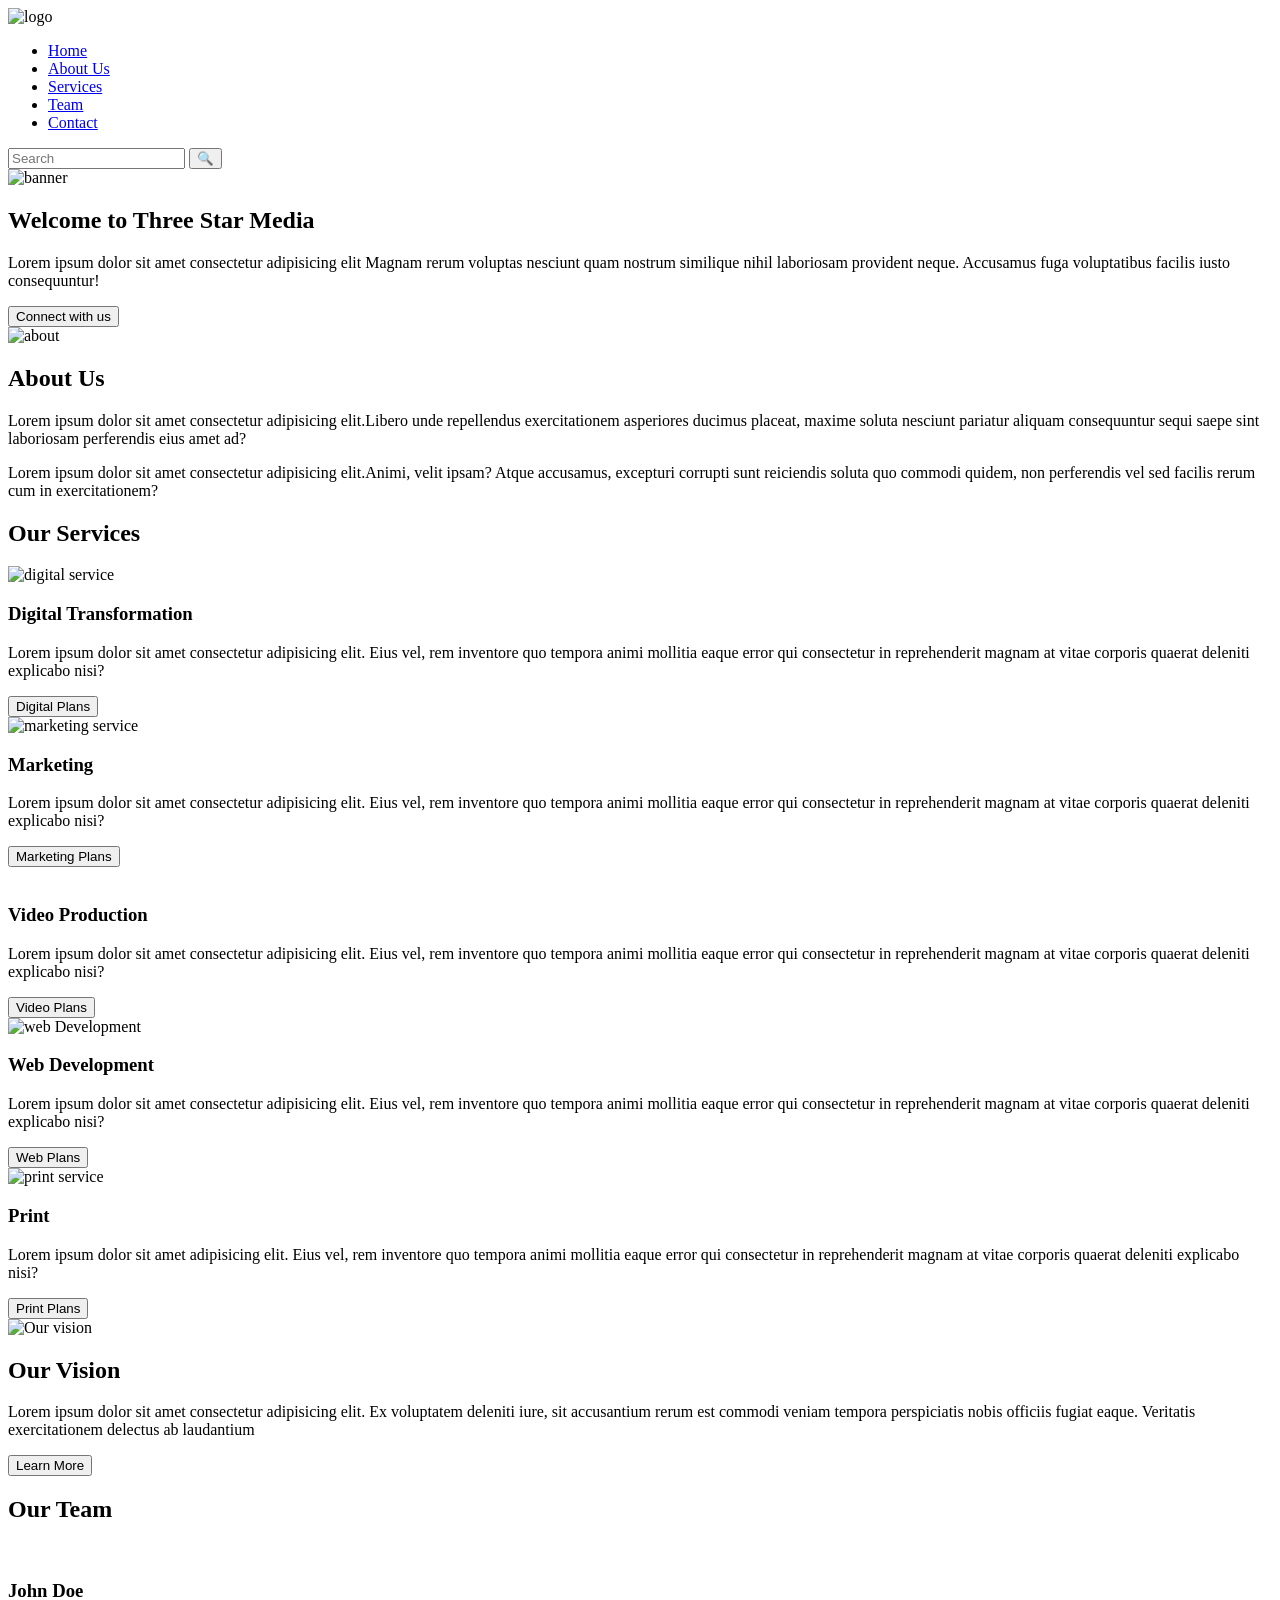
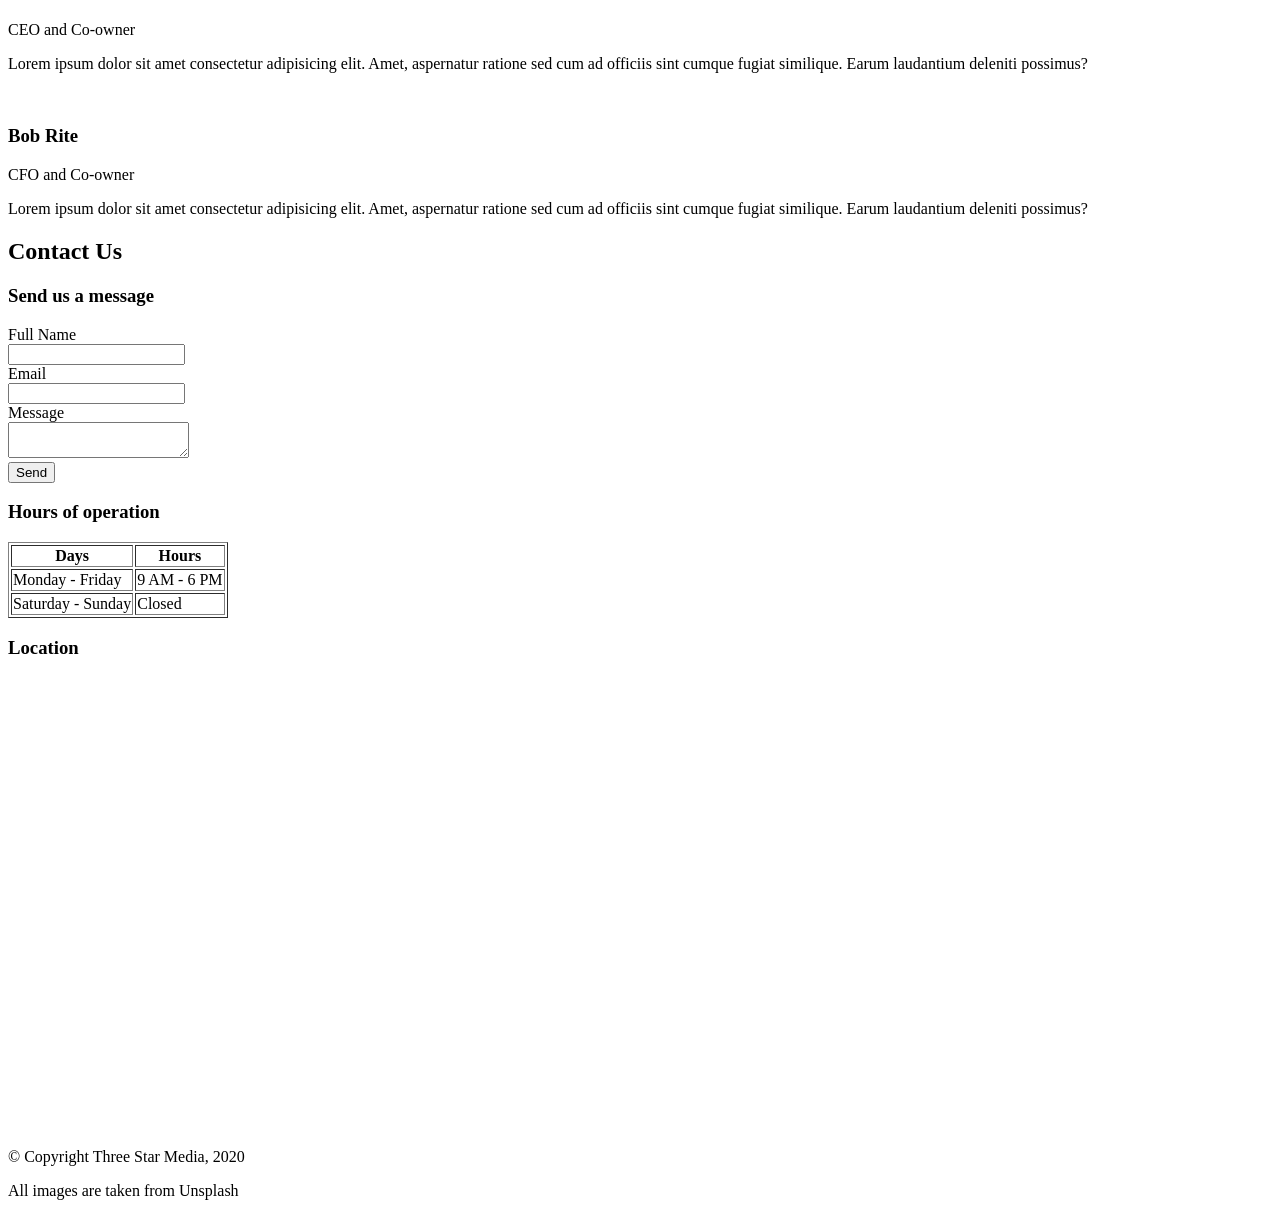
==== final-project/index.html @ 2c481fa4 "add final-project" ====
<!DOCTYPE html>
<html lang="en">

<head>
    <meta charset="UTF-8">
    <meta name="viewport" content="width=device-width, initial-scale=1.0">
    <title>Three Star Media</title>
</head>

<body>

    
    <header>
        <img src="images/logo.png" alt="logo">

        <nav>
            <ul>
                <li><a href="#">Home</a></li>
                <li><a href="#">About Us</a></li>
                <li><a href="#">Services</a></li>
                <li><a href="#">Team</a></li>
                <li><a href="#">Contact</a></li>
            </ul>
        </nav>

        <form>
            <input type="text" placeholder="Search">
            <button>🔍</button>
        </form>
    </header>

    
    <main>

        
        <section>
            <img src="images/main-banner.jpg" alt="banner">
            <h1>Welcome to Three Star Media</h1>
            <p>Lorem ipsum dolor sit amet consectetur adipisicing elit Magnam rerum
        voluptas nesciunt quam nostrum similique nihil laboriosam provident neque.
        Accusamus fuga voluptatibus facilis iusto consequuntur!
    </p>
            <button>Connect with us </button>
        </section>

        
        <section>
            <img src="images/about-us.jpg" alt="about">
            <h2>About Us</h2>
            <p>Lorem ipsum dolor sit amet consectetur adipisicing elit.Libero unde
        repellendus exercitationem asperiores ducimus placeat, maxime soluta
        nesciunt pariatur aliquam consequuntur sequi saepe sint laboriosam
        perferendis eius amet ad?
    </p>
            <p>Lorem ipsum dolor sit amet consectetur adipisicing elit.Animi, velit
        ipsam? Atque accusamus, excepturi corrupti sunt reiciendis soluta quo
        commodi quidem, non perferendis vel sed facilis rerum cum in
        exercitationem?
    </p>
        </section>

        
        <section>
            <h2>Our Services</h2>

            <article>
                <img src="images/digital.jpg" alt="digital service">
                <h3>Digital Transformation</h3>
                <p>Lorem ipsum dolor sit amet consectetur adipisicing elit. Eius vel,
        rem inventore quo tempora animi mollitia eaque error qui consectetur
        in reprehenderit magnam at vitae corporis quaerat deleniti explicabo nisi?
    </p>
                <button>Digital Plans </button>
            </article>

            <article>
                <img src="images/marketing.jpg" alt="marketing service">
                <h3>Marketing</h3>
                <p>Lorem ipsum dolor sit amet consectetur adipisicing elit. Eius vel,
        rem inventore quo tempora animi mollitia eaque error qui consectetur
        in reprehenderit magnam at vitae corporis quaerat deleniti explicabo nisi?
    </p>
                <button>Marketing Plans </button>
            </article>

            <article>
                <img src="images/video.jpg" alt="">
                <h3>Video Production</h3>
                <p>Lorem ipsum dolor sit amet consectetur adipisicing elit. Eius vel,
        rem inventore quo tempora animi mollitia eaque error qui consectetur
        in reprehenderit magnam at vitae corporis quaerat deleniti explicabo nisi?
    </p>
                <button>Video Plans </button>
            </article>

            <article>
                <img src="images/web.jpg" alt="web Development">
                <h3>Web Development</h3>
                <p>Lorem ipsum  dolor sit amet consectetur adipisicing elit. Eius vel,
        rem inventore quo tempora animi mollitia eaque error qui consectetur
        in reprehenderit magnam at vitae corporis quaerat deleniti explicabo nisi?
    </p>
                <button>Web Plans </button>
            </article>

            <article>
                <img src="images/print.jpg" alt="print service">
                <h3>Print</h3>
                <p>Lorem ipsum dolor sit amet adipisicing elit. Eius vel,
        rem inventore quo tempora animi mollitia eaque error qui consectetur
        in reprehenderit magnam at vitae corporis quaerat deleniti explicabo nisi?
    </p>
                <button>Print Plans </button>
            </article>
        </section>

        
        <section>
            <img src="images/vision.jpg" alt=" Our vision">
            <h2>Our Vision</h2>
            <p>Lorem ipsum dolor sit amet consectetur adipisicing elit. Ex voluptatem
        deleniti iure, sit accusantium rerum est commodi veniam tempora perspiciatis
        nobis officiis fugiat eaque. Veritatis exercitationem delectus ab
        laudantium</p>
            <button>Learn More </button>
        </section>

        
        <section>
            <h2>Our Team</h2>

            <article>
                <img src="images/john.jpg" alt="">
                <h3>John Doe</h3>
                <p>CEO and Co-owner</p>
                <p>Lorem ipsum dolor sit amet consectetur adipisicing elit. Amet,
        aspernatur ratione sed cum ad officiis sint cumque fugiat similique.
        Earum laudantium deleniti possimus?
    </p>
</article>

<article>
    <img src="images/bob.jpg" alt="">
    <h3>Bob Rite</h3>
    <p>CFO and Co-owner</p>
    <p>Lorem ipsum dolor sit amet consectetur adipisicing elit. Amet,
        aspernatur ratione sed cum ad officiis sint cumque fugiat similique.
        Earum laudantium deleniti possimus?
    </p>
    </article>
</section>

        
        <section>
            <h2>Contact Us</h2>

            <h3>Send us a message</h3>
            <form>

    <div>
        <label for="name">Full Name</label><br>
        <input type="text" id="name">
    </div>

    <div>
        <label for="email">Email</label><br>
        <input type="email" id="email">
    </div>

    <div>
        <label for="message">Message</label><br>
        <textarea id="message"></textarea>
    </div>

    <div>
        <button type="submit">Send</button>
    </div>

</form>

            
            <h3>Hours of operation</h3>
            <table border="1">
                <tr>
                    <th>Days</th>
                    <th>Hours</th>
                </tr>
                <tr>
                    <td>Monday - Friday</td>
                    <td>9 AM - 6 PM</td>
                </tr>
                <tr>
                    <td>Saturday - Sunday</td>
                    <td>Closed</td>
                </tr>
            </table>

            
            <h3>Location</h3>
            <iframe  src="https://www.google.com/maps/embed?pb=!1m18!1m12!1m3!1d2803.9501749316364!2d-75.75790842493741!3d45.349818041065035!2m3!1f0!2f0!3f0!3m2!1i1024!2i768!4f13.1!3m3!1m2!1s0x4cce0718cc4a6ad7%3A0xc6cc467725843e2b!2sColl%C3%A8ge%20algonquin!5e0!3m2!1sfr!2sca!4v1775569078961!5m2!1sfr!2sca" width="600" height="450" style="border:0;" allowfullscreen="" loading="lazy" referrerpolicy="no-referrer-when-downgrade">
    
</iframe>
</section>

    </main>

    
    <footer>
        <p>© Copyright Three Star Media, 2020</p>
        <p>All images are taken from Unsplash</p>
    </footer>

</body>

</html>
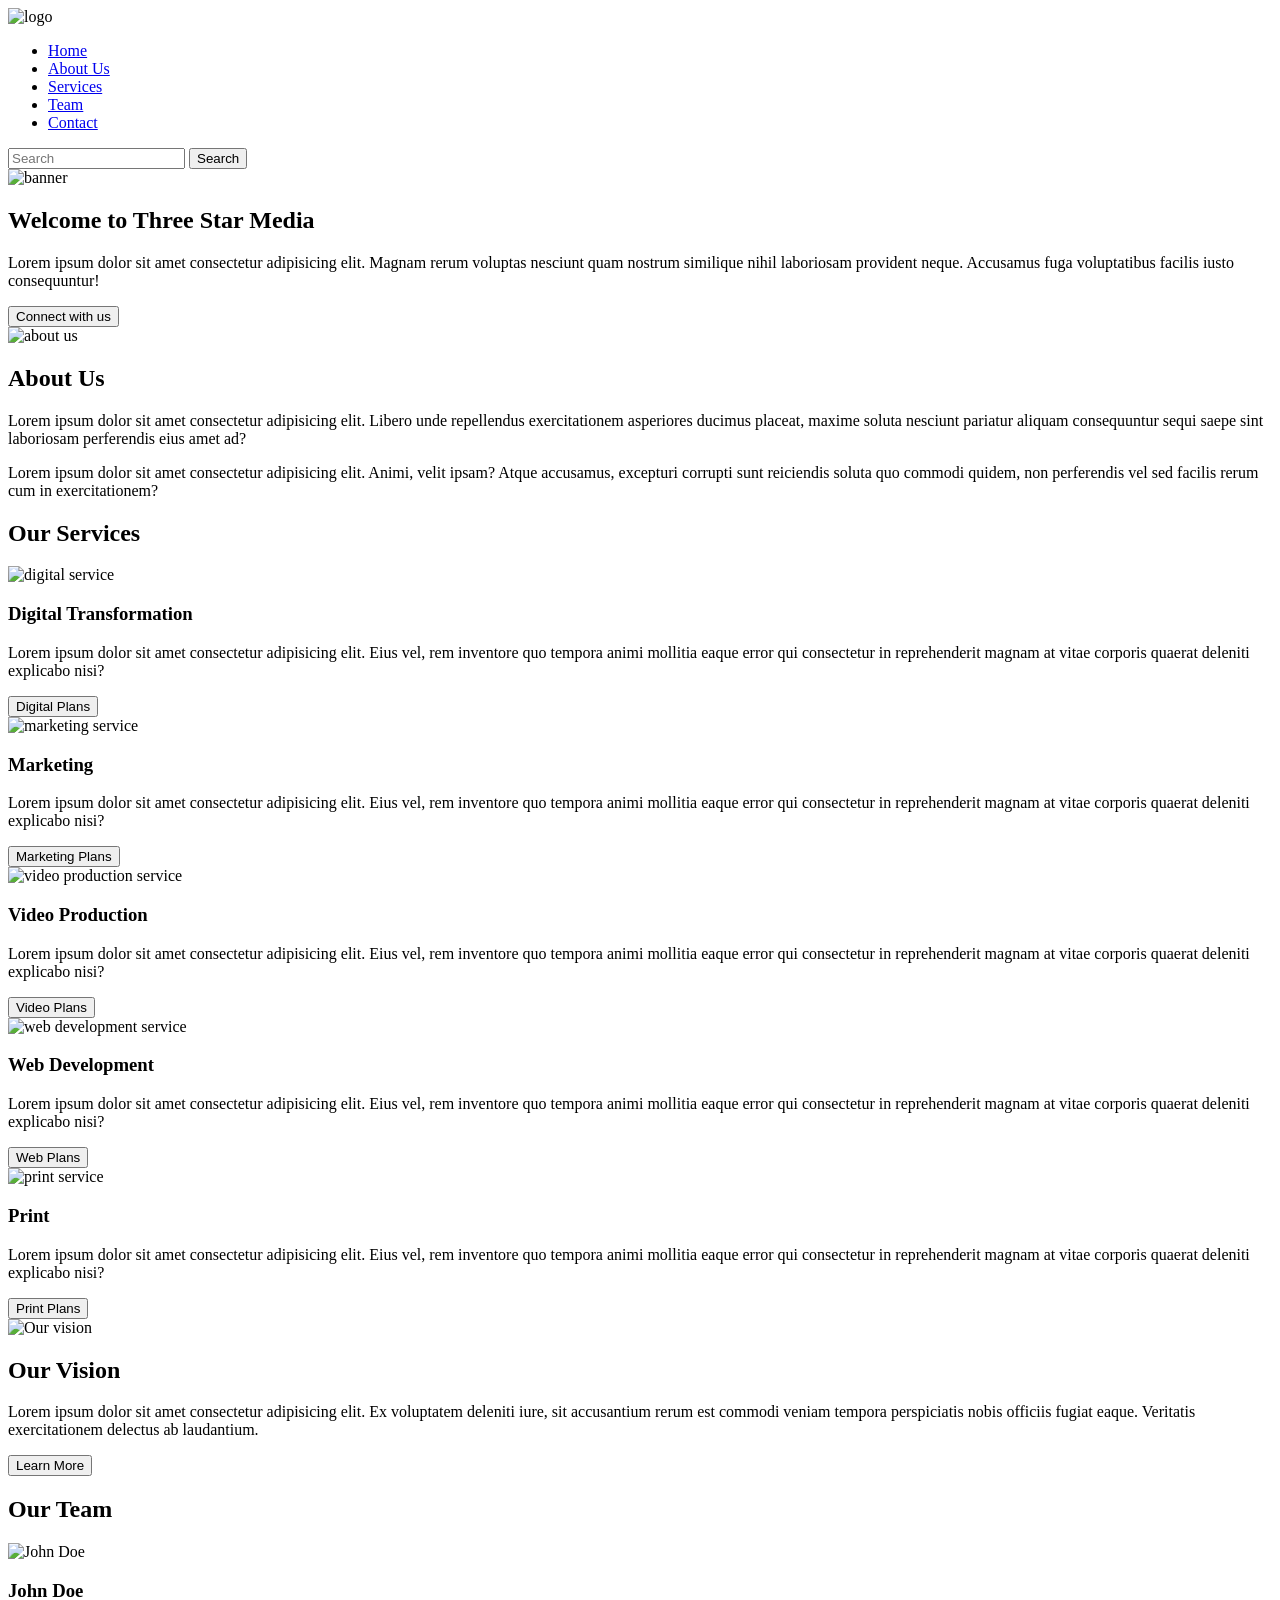
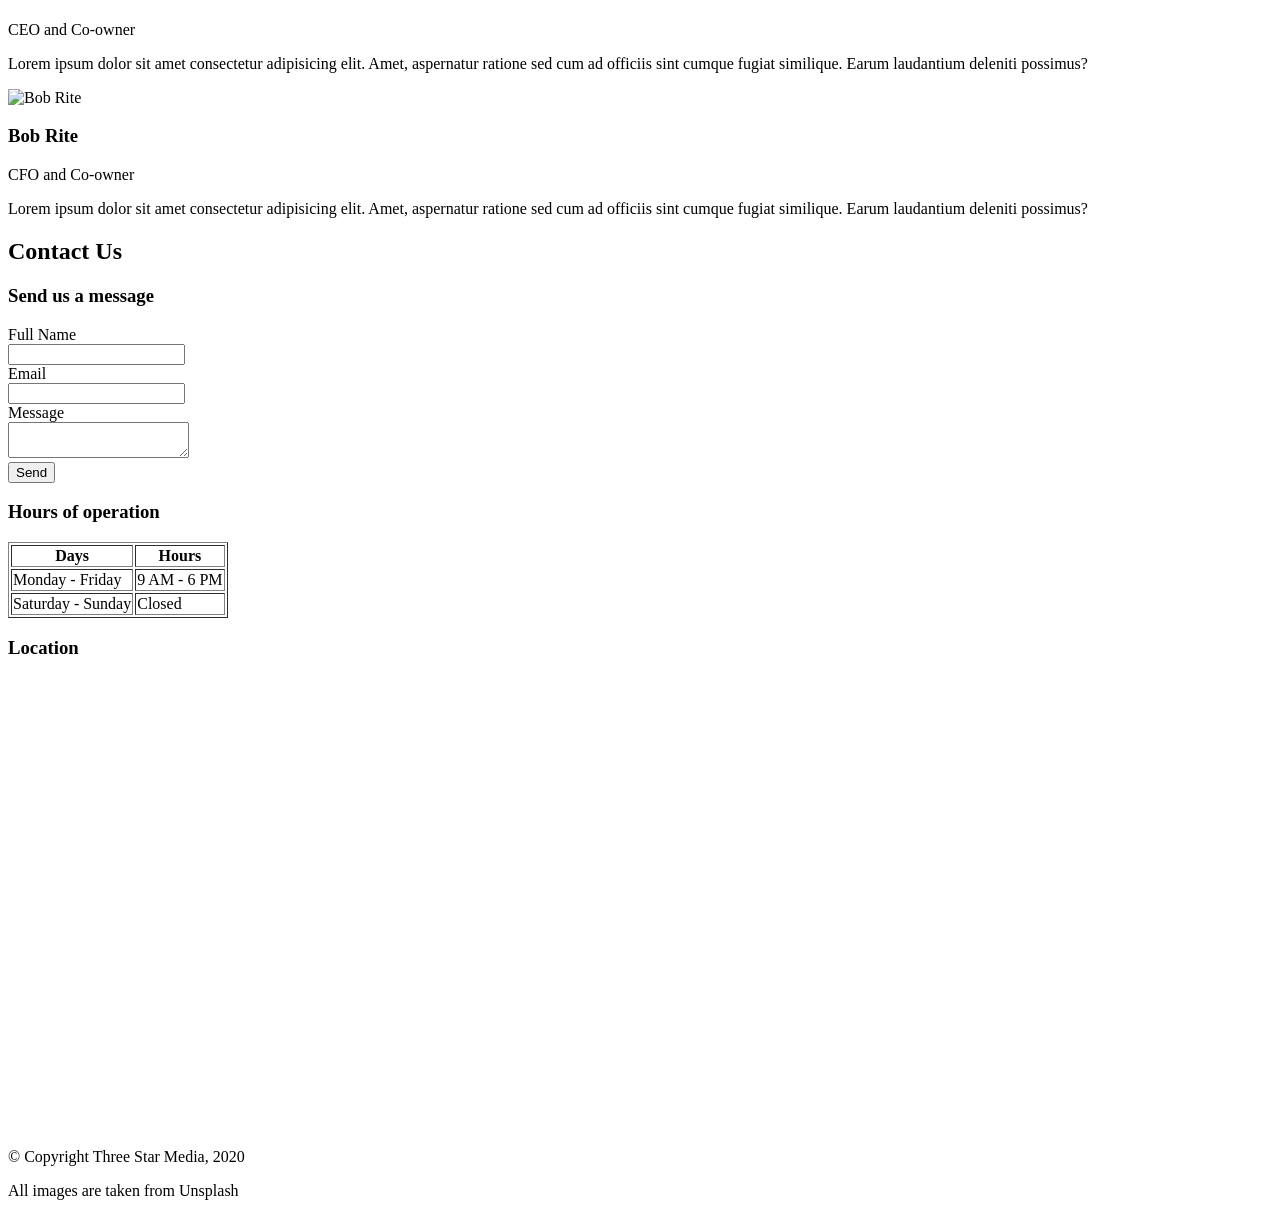
==== commit bc6b9869: "Merge branch 'master' of https://github.com/amim0002/amim0002.github.io" ====
--- a/final-project/index.html
+++ b/final-project/index.html
@@ -9,7 +9,7 @@
 
 <body>
 
-    
+    <!-- Header -->
     <header>
         <img src="images/logo.png" alt="logo">
 
@@ -25,160 +25,169 @@
 
         <form>
             <input type="text" placeholder="Search">
-            <button>🔍</button>
+            <button type="submit">Search</button>
         </form>
     </header>
 
-    
+    <!-- Main content -->
     <main>
 
-        
+        <!-- Hero section -->
         <section>
             <img src="images/main-banner.jpg" alt="banner">
             <h1>Welcome to Three Star Media</h1>
-            <p>Lorem ipsum dolor sit amet consectetur adipisicing elit Magnam rerum
-        voluptas nesciunt quam nostrum similique nihil laboriosam provident neque.
-        Accusamus fuga voluptatibus facilis iusto consequuntur!
-    </p>
-            <button>Connect with us </button>
-        </section>
-
-        
-        <section>
-            <img src="images/about-us.jpg" alt="about">
+            <p>
+                Lorem ipsum dolor sit amet consectetur adipisicing elit. Magnam rerum
+                voluptas nesciunt quam nostrum similique nihil laboriosam provident neque.
+                Accusamus fuga voluptatibus facilis iusto consequuntur!
+            </p>
+            <button>Connect with us</button>
+        </section>
+
+        <!-- About section -->
+        <section>
+            <img src="images/about-us.jpg" alt="about us">
             <h2>About Us</h2>
-            <p>Lorem ipsum dolor sit amet consectetur adipisicing elit.Libero unde
-        repellendus exercitationem asperiores ducimus placeat, maxime soluta
-        nesciunt pariatur aliquam consequuntur sequi saepe sint laboriosam
-        perferendis eius amet ad?
-    </p>
-            <p>Lorem ipsum dolor sit amet consectetur adipisicing elit.Animi, velit
-        ipsam? Atque accusamus, excepturi corrupti sunt reiciendis soluta quo
-        commodi quidem, non perferendis vel sed facilis rerum cum in
-        exercitationem?
-    </p>
-        </section>
-
-        
+            <p>
+                Lorem ipsum dolor sit amet consectetur adipisicing elit. Libero unde
+                repellendus exercitationem asperiores ducimus placeat, maxime soluta
+                nesciunt pariatur aliquam consequuntur sequi saepe sint laboriosam
+                perferendis eius amet ad?
+            </p>
+            <p>
+                Lorem ipsum dolor sit amet consectetur adipisicing elit. Animi, velit
+                ipsam? Atque accusamus, excepturi corrupti sunt reiciendis soluta quo
+                commodi quidem, non perferendis vel sed facilis rerum cum in
+                exercitationem?
+            </p>
+        </section>
+
+        <!-- Services section -->
         <section>
             <h2>Our Services</h2>
 
             <article>
                 <img src="images/digital.jpg" alt="digital service">
                 <h3>Digital Transformation</h3>
-                <p>Lorem ipsum dolor sit amet consectetur adipisicing elit. Eius vel,
-        rem inventore quo tempora animi mollitia eaque error qui consectetur
-        in reprehenderit magnam at vitae corporis quaerat deleniti explicabo nisi?
-    </p>
-                <button>Digital Plans </button>
+                <p>
+                    Lorem ipsum dolor sit amet consectetur adipisicing elit. Eius vel,
+                    rem inventore quo tempora animi mollitia eaque error qui consectetur
+                    in reprehenderit magnam at vitae corporis quaerat deleniti explicabo nisi?
+                </p>
+                <button>Digital Plans</button>
             </article>
 
             <article>
                 <img src="images/marketing.jpg" alt="marketing service">
                 <h3>Marketing</h3>
-                <p>Lorem ipsum dolor sit amet consectetur adipisicing elit. Eius vel,
-        rem inventore quo tempora animi mollitia eaque error qui consectetur
-        in reprehenderit magnam at vitae corporis quaerat deleniti explicabo nisi?
-    </p>
-                <button>Marketing Plans </button>
-            </article>
-
-            <article>
-                <img src="images/video.jpg" alt="">
+                <p>
+                    Lorem ipsum dolor sit amet consectetur adipisicing elit. Eius vel,
+                    rem inventore quo tempora animi mollitia eaque error qui consectetur
+                    in reprehenderit magnam at vitae corporis quaerat deleniti explicabo nisi?
+                </p>
+                <button>Marketing Plans</button>
+            </article>
+
+            <article>
+                <img src="images/video.jpg" alt="video production service">
                 <h3>Video Production</h3>
-                <p>Lorem ipsum dolor sit amet consectetur adipisicing elit. Eius vel,
-        rem inventore quo tempora animi mollitia eaque error qui consectetur
-        in reprehenderit magnam at vitae corporis quaerat deleniti explicabo nisi?
-    </p>
-                <button>Video Plans </button>
-            </article>
-
-            <article>
-                <img src="images/web.jpg" alt="web Development">
+                <p>
+                    Lorem ipsum dolor sit amet consectetur adipisicing elit. Eius vel,
+                    rem inventore quo tempora animi mollitia eaque error qui consectetur
+                    in reprehenderit magnam at vitae corporis quaerat deleniti explicabo nisi?
+                </p>
+                <button>Video Plans</button>
+            </article>
+
+            <article>
+                <img src="images/web.jpg" alt="web development service">
                 <h3>Web Development</h3>
-                <p>Lorem ipsum  dolor sit amet consectetur adipisicing elit. Eius vel,
-        rem inventore quo tempora animi mollitia eaque error qui consectetur
-        in reprehenderit magnam at vitae corporis quaerat deleniti explicabo nisi?
-    </p>
-                <button>Web Plans </button>
+                <p>
+                    Lorem ipsum dolor sit amet consectetur adipisicing elit. Eius vel,
+                    rem inventore quo tempora animi mollitia eaque error qui consectetur
+                    in reprehenderit magnam at vitae corporis quaerat deleniti explicabo nisi?
+                </p>
+                <button>Web Plans</button>
             </article>
 
             <article>
                 <img src="images/print.jpg" alt="print service">
                 <h3>Print</h3>
-                <p>Lorem ipsum dolor sit amet adipisicing elit. Eius vel,
-        rem inventore quo tempora animi mollitia eaque error qui consectetur
-        in reprehenderit magnam at vitae corporis quaerat deleniti explicabo nisi?
-    </p>
-                <button>Print Plans </button>
-            </article>
-        </section>
-
-        
-        <section>
-            <img src="images/vision.jpg" alt=" Our vision">
+                <p>
+                    Lorem ipsum dolor sit amet consectetur adipisicing elit. Eius vel,
+                    rem inventore quo tempora animi mollitia eaque error qui consectetur
+                    in reprehenderit magnam at vitae corporis quaerat deleniti explicabo nisi?
+                </p>
+                <button>Print Plans</button>
+            </article>
+        </section>
+
+        <!-- Vision section -->
+        <section>
+            <img src="images/vision.jpg" alt="Our vision">
             <h2>Our Vision</h2>
-            <p>Lorem ipsum dolor sit amet consectetur adipisicing elit. Ex voluptatem
-        deleniti iure, sit accusantium rerum est commodi veniam tempora perspiciatis
-        nobis officiis fugiat eaque. Veritatis exercitationem delectus ab
-        laudantium</p>
-            <button>Learn More </button>
-        </section>
-
-        
+            <p>
+                Lorem ipsum dolor sit amet consectetur adipisicing elit. Ex voluptatem
+                deleniti iure, sit accusantium rerum est commodi veniam tempora perspiciatis
+                nobis officiis fugiat eaque. Veritatis exercitationem delectus ab
+                laudantium.
+            </p>
+            <button>Learn More</button>
+        </section>
+
+        <!-- Team section -->
         <section>
             <h2>Our Team</h2>
 
             <article>
-                <img src="images/john.jpg" alt="">
+                <img src="images/john.jpg" alt="John Doe">
                 <h3>John Doe</h3>
                 <p>CEO and Co-owner</p>
-                <p>Lorem ipsum dolor sit amet consectetur adipisicing elit. Amet,
-        aspernatur ratione sed cum ad officiis sint cumque fugiat similique.
-        Earum laudantium deleniti possimus?
-    </p>
-</article>
-
-<article>
-    <img src="images/bob.jpg" alt="">
-    <h3>Bob Rite</h3>
-    <p>CFO and Co-owner</p>
-    <p>Lorem ipsum dolor sit amet consectetur adipisicing elit. Amet,
-        aspernatur ratione sed cum ad officiis sint cumque fugiat similique.
-        Earum laudantium deleniti possimus?
-    </p>
-    </article>
-</section>
-
-        
+                <p>
+                    Lorem ipsum dolor sit amet consectetur adipisicing elit. Amet,
+                    aspernatur ratione sed cum ad officiis sint cumque fugiat similique.
+                    Earum laudantium deleniti possimus?
+                </p>
+            </article>
+
+            <article>
+                <img src="images/bob.jpg" alt="Bob Rite">
+                <h3>Bob Rite</h3>
+                <p>CFO and Co-owner</p>
+                <p>
+                    Lorem ipsum dolor sit amet consectetur adipisicing elit. Amet,
+                    aspernatur ratione sed cum ad officiis sint cumque fugiat similique.
+                    Earum laudantium deleniti possimus?
+                </p>
+            </article>
+        </section>
+
+        <!-- Contact section -->
         <section>
             <h2>Contact Us</h2>
 
             <h3>Send us a message</h3>
             <form>
-
-    <div>
-        <label for="name">Full Name</label><br>
-        <input type="text" id="name">
-    </div>
-
-    <div>
-        <label for="email">Email</label><br>
-        <input type="email" id="email">
-    </div>
-
-    <div>
-        <label for="message">Message</label><br>
-        <textarea id="message"></textarea>
-    </div>
-
-    <div>
-        <button type="submit">Send</button>
-    </div>
-
-</form>
-
-            
+                <div>
+                    <label for="name">Full Name</label><br>
+                    <input type="text" id="name" name="name">
+                </div>
+
+                <div>
+                    <label for="email">Email</label><br>
+                    <input type="email" id="email" name="email">
+                </div>
+
+                <div>
+                    <label for="message">Message</label><br>
+                    <textarea id="message" name="message"></textarea>
+                </div>
+
+                <div>
+                    <button type="submit">Send</button>
+                </div>
+            </form>
+
             <h3>Hours of operation</h3>
             <table border="1">
                 <tr>
@@ -195,16 +204,21 @@
                 </tr>
             </table>
 
-            
             <h3>Location</h3>
-            <iframe  src="https://www.google.com/maps/embed?pb=!1m18!1m12!1m3!1d2803.9501749316364!2d-75.75790842493741!3d45.349818041065035!2m3!1f0!2f0!3f0!3m2!1i1024!2i768!4f13.1!3m3!1m2!1s0x4cce0718cc4a6ad7%3A0xc6cc467725843e2b!2sColl%C3%A8ge%20algonquin!5e0!3m2!1sfr!2sca!4v1775569078961!5m2!1sfr!2sca" width="600" height="450" style="border:0;" allowfullscreen="" loading="lazy" referrerpolicy="no-referrer-when-downgrade">
-    
-</iframe>
-</section>
+            <iframe
+                src="https://www.google.com/maps/embed?pb=!1m18!1m12!1m3!1d2803.9501749316364!2d-75.75790842493741!3d45.349818041065035!2m3!1f0!2f0!3f0!3m2!1i1024!2i768!4f13.1!3m3!1m2!1s0x4cce0718cc4a6ad7%3A0xc6cc467725843e2b!2sColl%C3%A8ge%20algonquin!5e0!3m2!1sfr!2sca!4v1775569078961!5m2!1sfr!2sca"
+                width="600"
+                height="450"
+                style="border:0;"
+                allowfullscreen=""
+                loading="lazy"
+                referrerpolicy="no-referrer-when-downgrade">
+            </iframe>
+        </section>
 
     </main>
 
-    
+    <!-- Footer -->
     <footer>
         <p>© Copyright Three Star Media, 2020</p>
         <p>All images are taken from Unsplash</p>
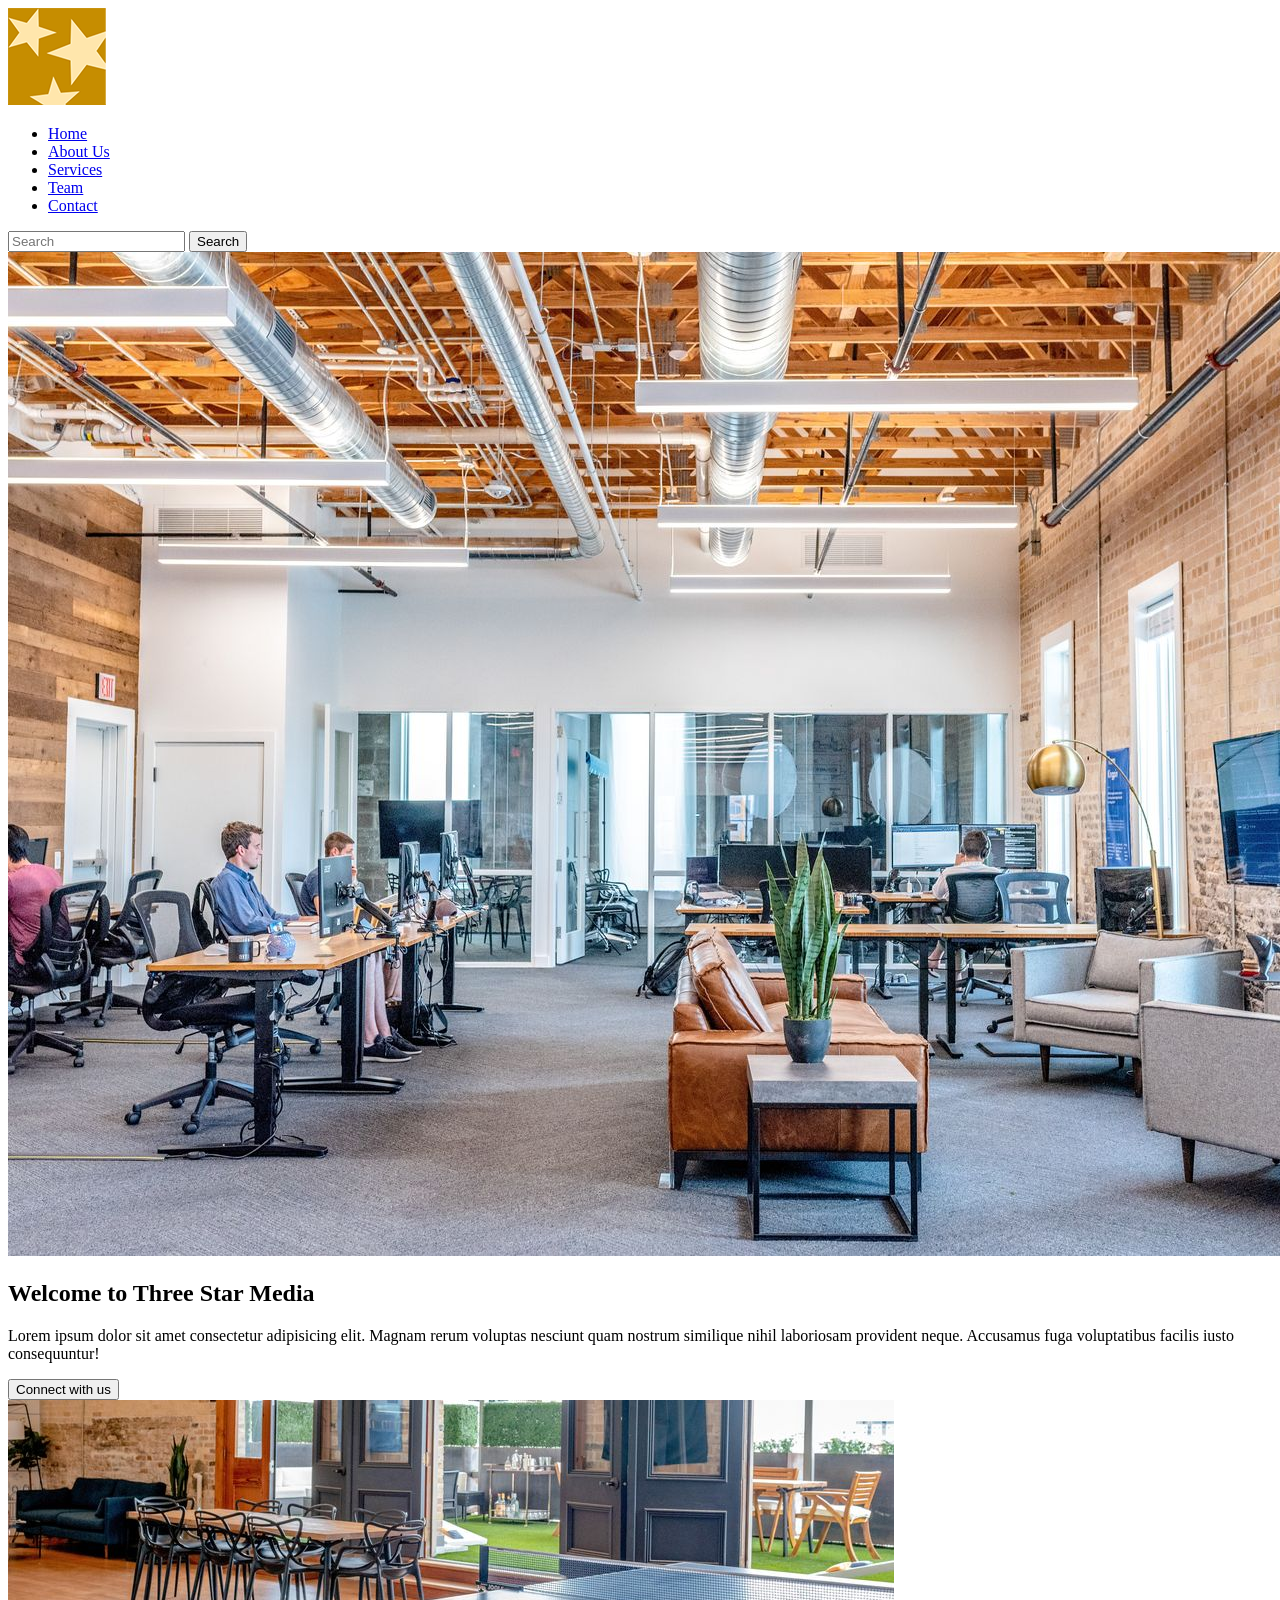
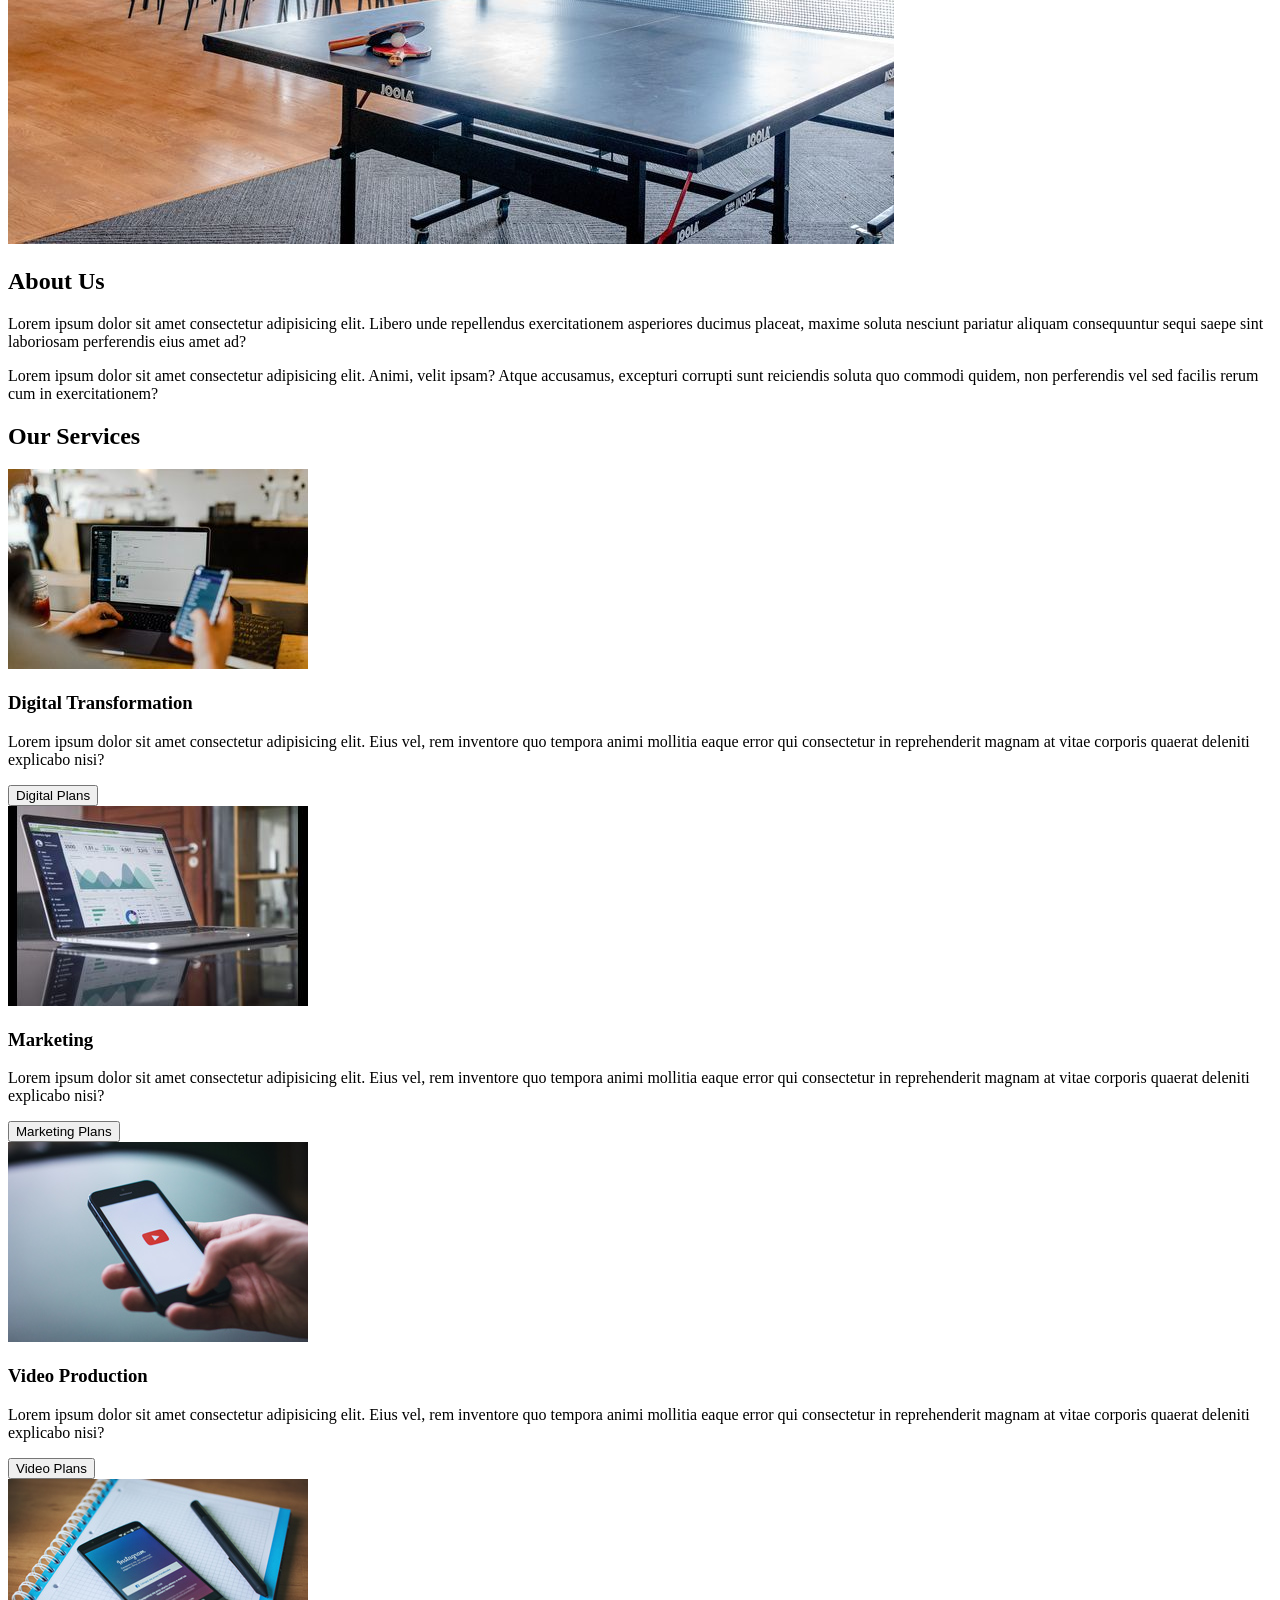
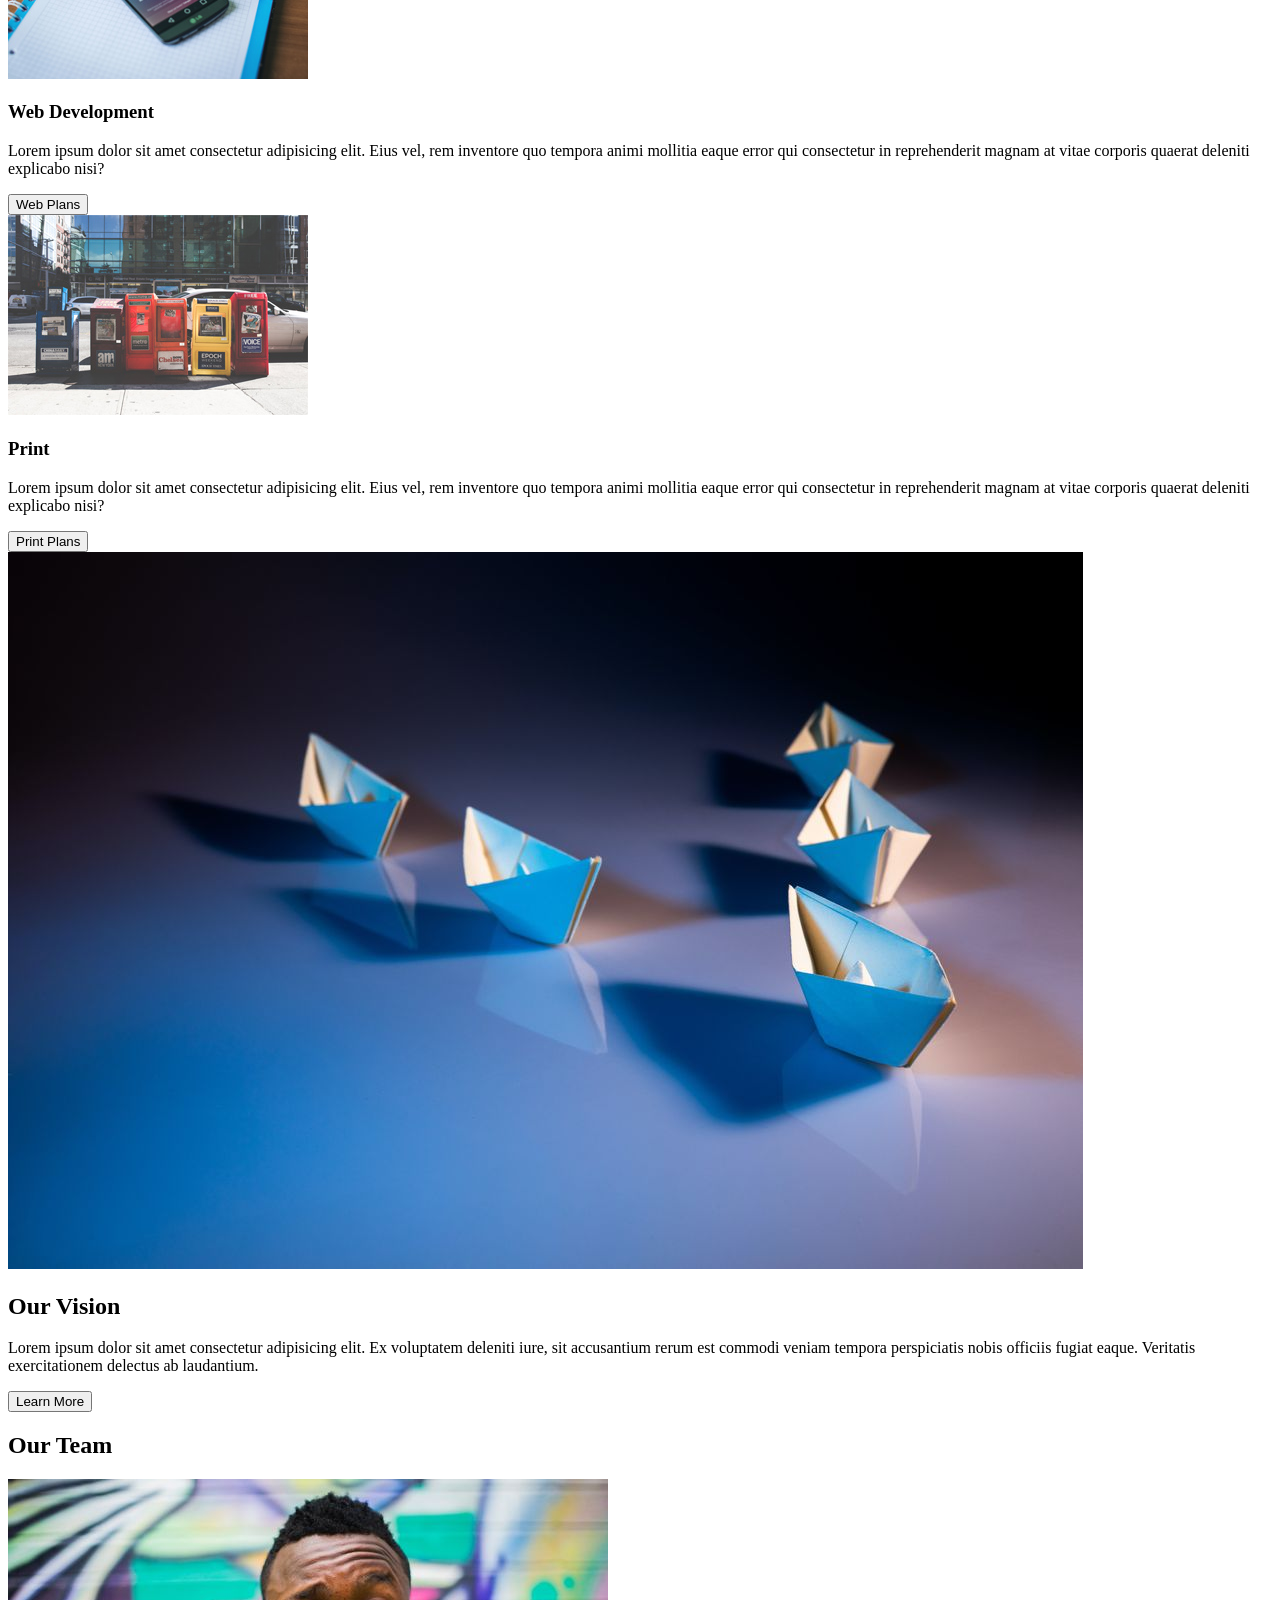
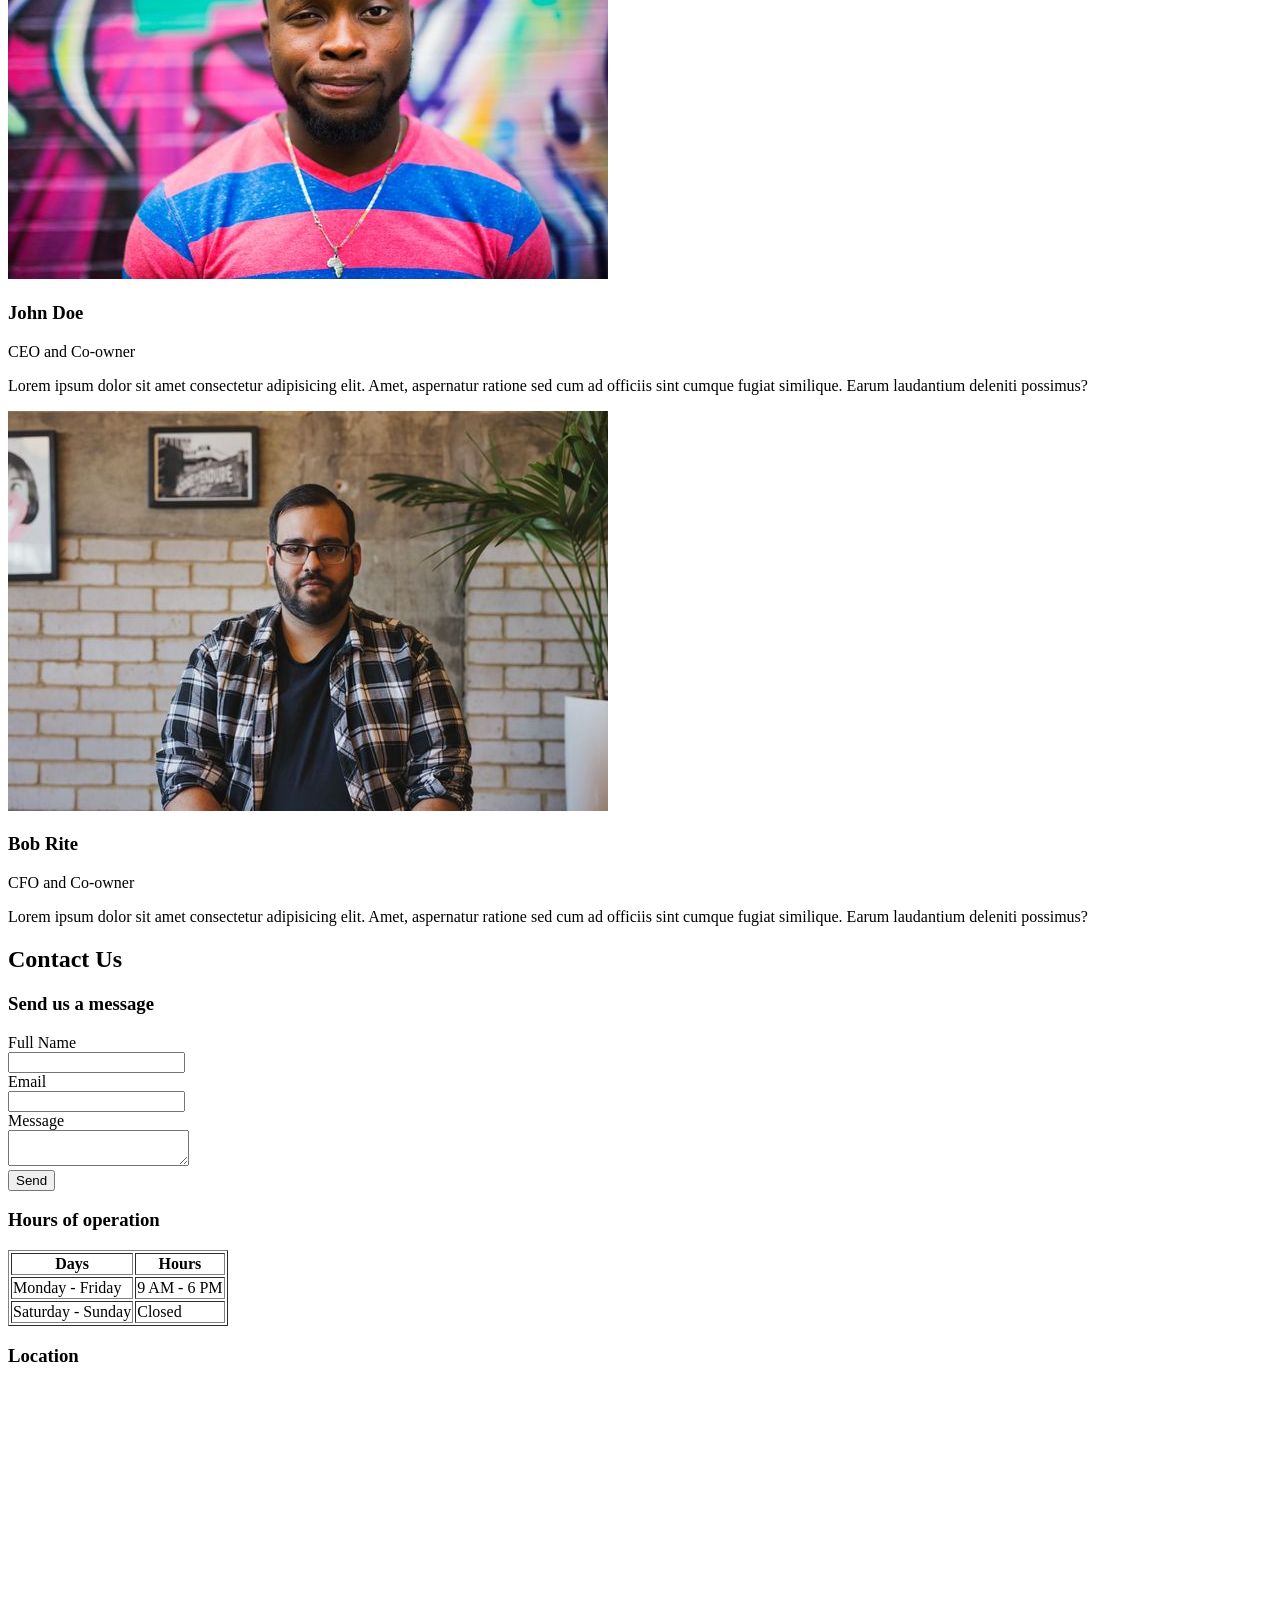
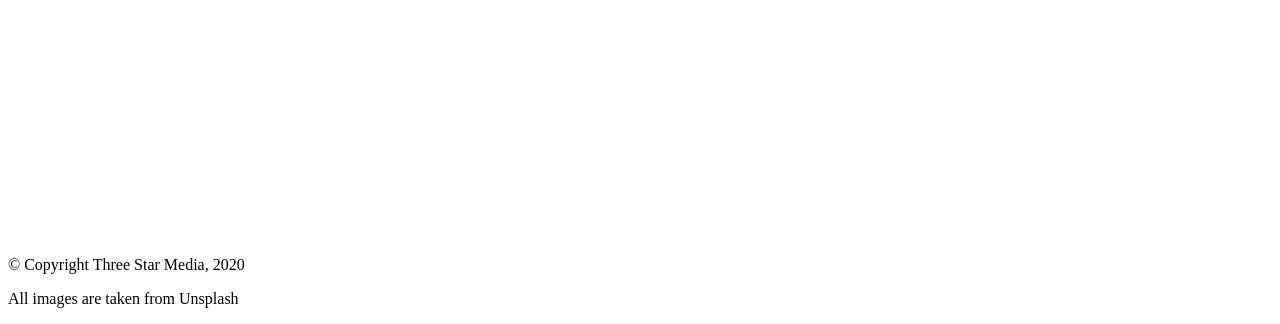
==== commit 9a94e5e5: "add final-project" ====
--- a/final-project/index.html
+++ b/final-project/index.html
@@ -9,7 +9,7 @@
 
 <body>
 
-    <!-- Header -->
+    <Header>
     <header>
         <img src="images/logo.png" alt="logo">
 
@@ -29,10 +29,10 @@
         </form>
     </header>
 
-    <!-- Main content -->
+    
     <main>
 
-        <!-- Hero section -->
+        
         <section>
             <img src="images/main-banner.jpg" alt="banner">
             <h1>Welcome to Three Star Media</h1>
@@ -62,7 +62,7 @@
             </p>
         </section>
 
-        <!-- Services section -->
+        
         <section>
             <h2>Our Services</h2>
 
@@ -122,7 +122,7 @@
             </article>
         </section>
 
-        <!-- Vision section -->
+        
         <section>
             <img src="images/vision.jpg" alt="Our vision">
             <h2>Our Vision</h2>
@@ -135,7 +135,7 @@
             <button>Learn More</button>
         </section>
 
-        <!-- Team section -->
+        
         <section>
             <h2>Our Team</h2>
 
@@ -162,7 +162,7 @@
             </article>
         </section>
 
-        <!-- Contact section -->
+        
         <section>
             <h2>Contact Us</h2>
 
@@ -218,7 +218,7 @@
 
     </main>
 
-    <!-- Footer -->
+    
     <footer>
         <p>© Copyright Three Star Media, 2020</p>
         <p>All images are taken from Unsplash</p>
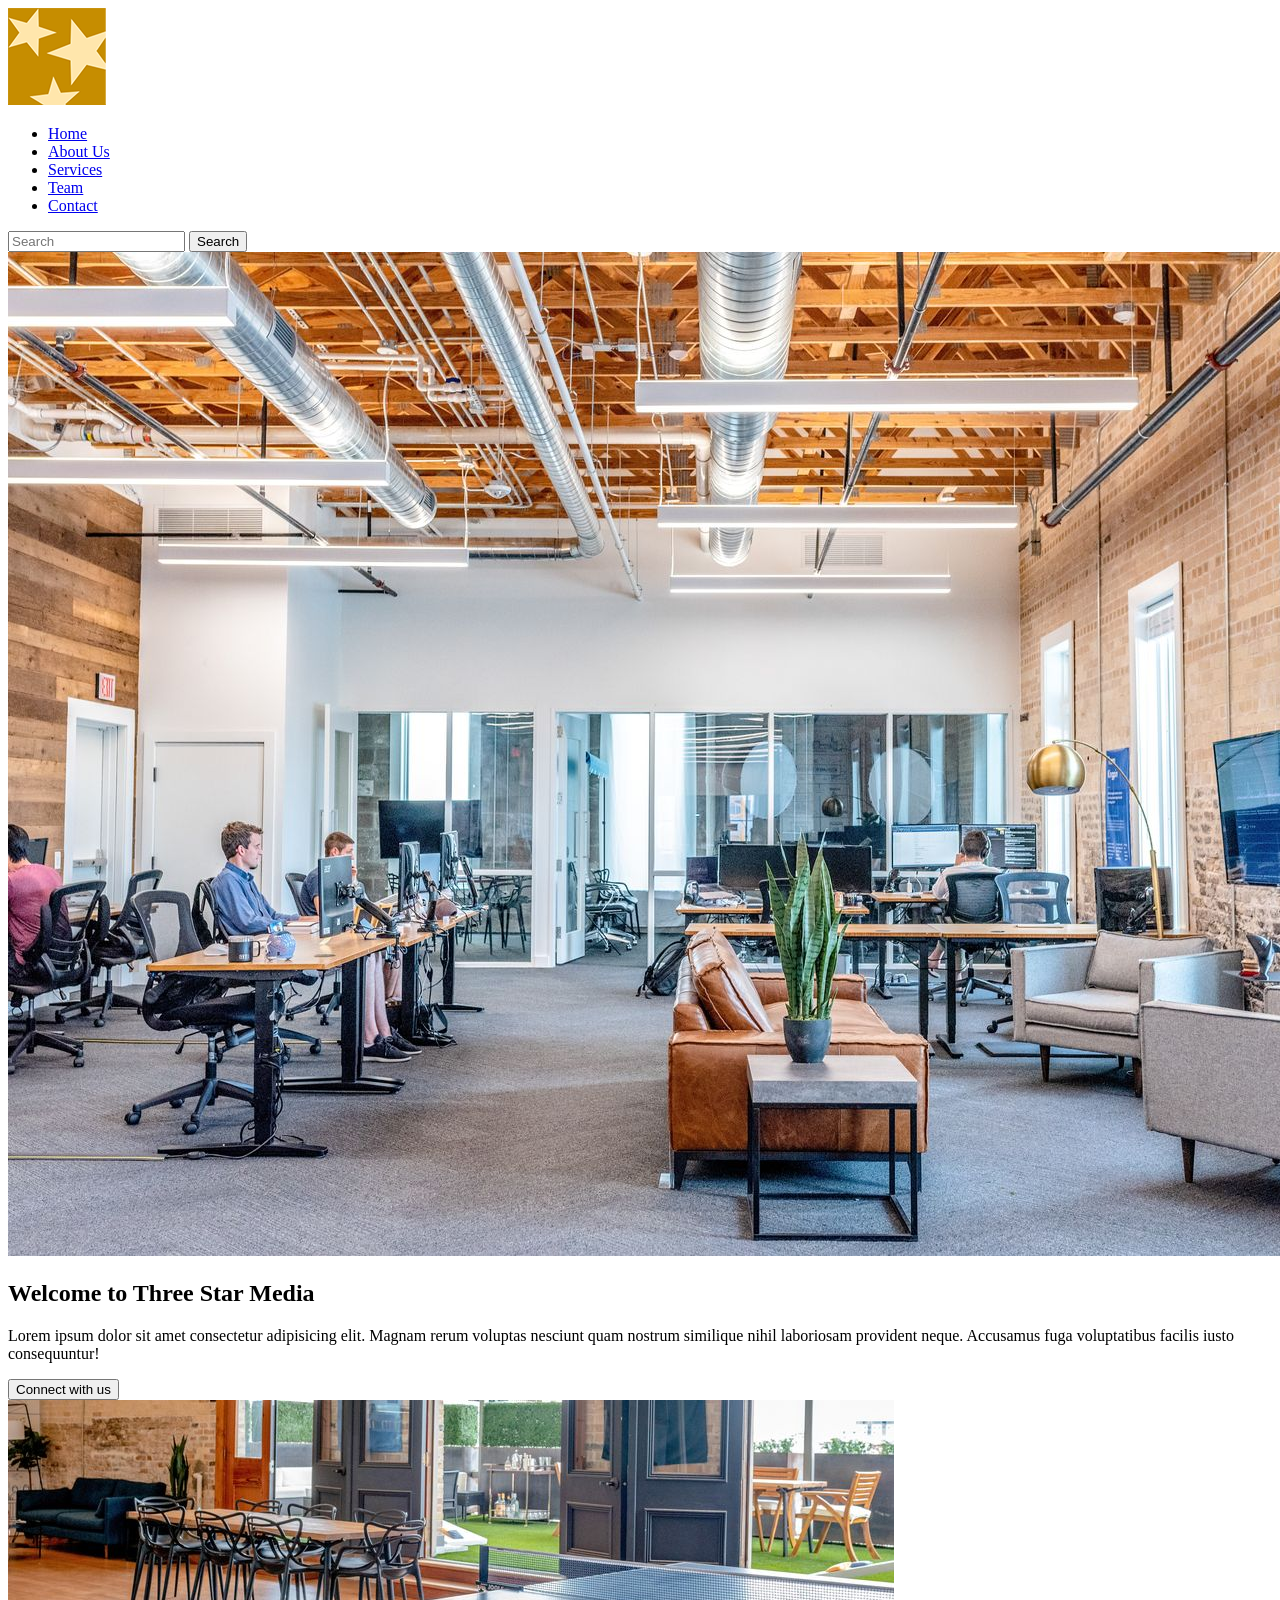
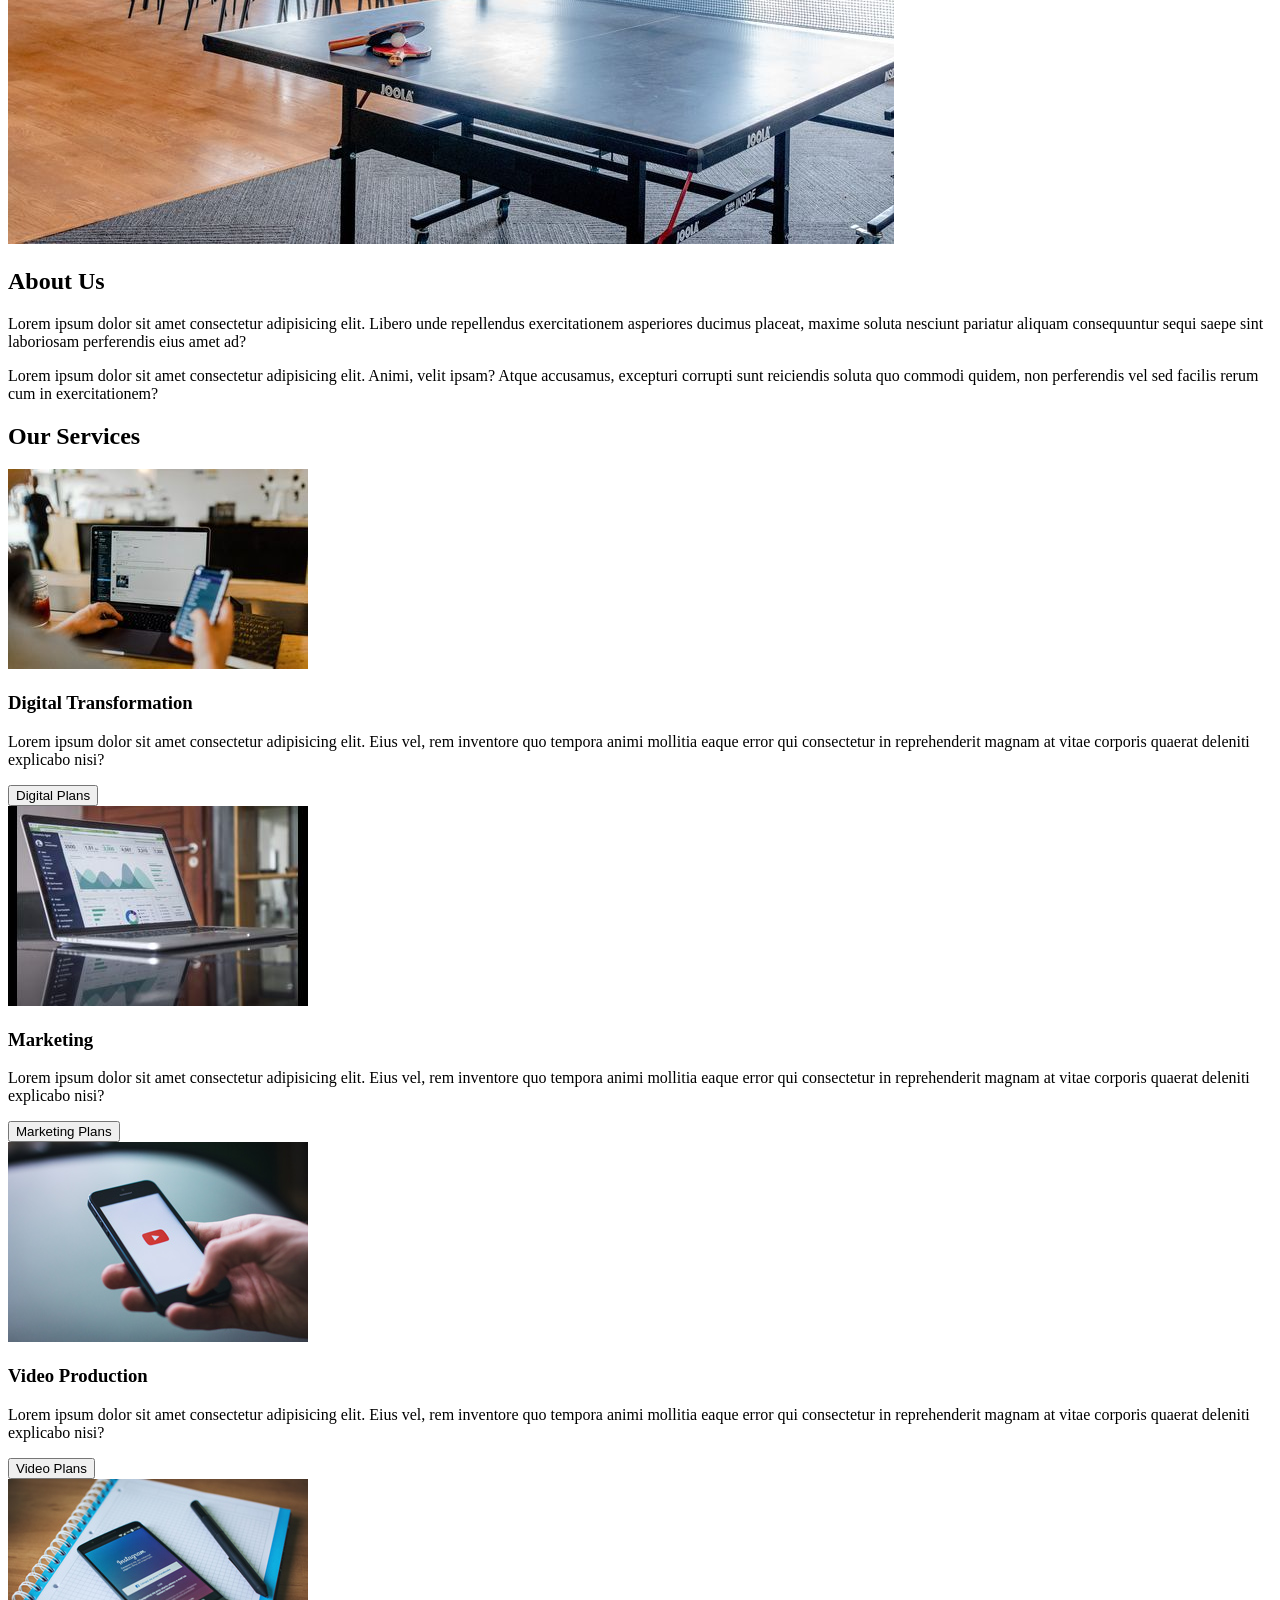
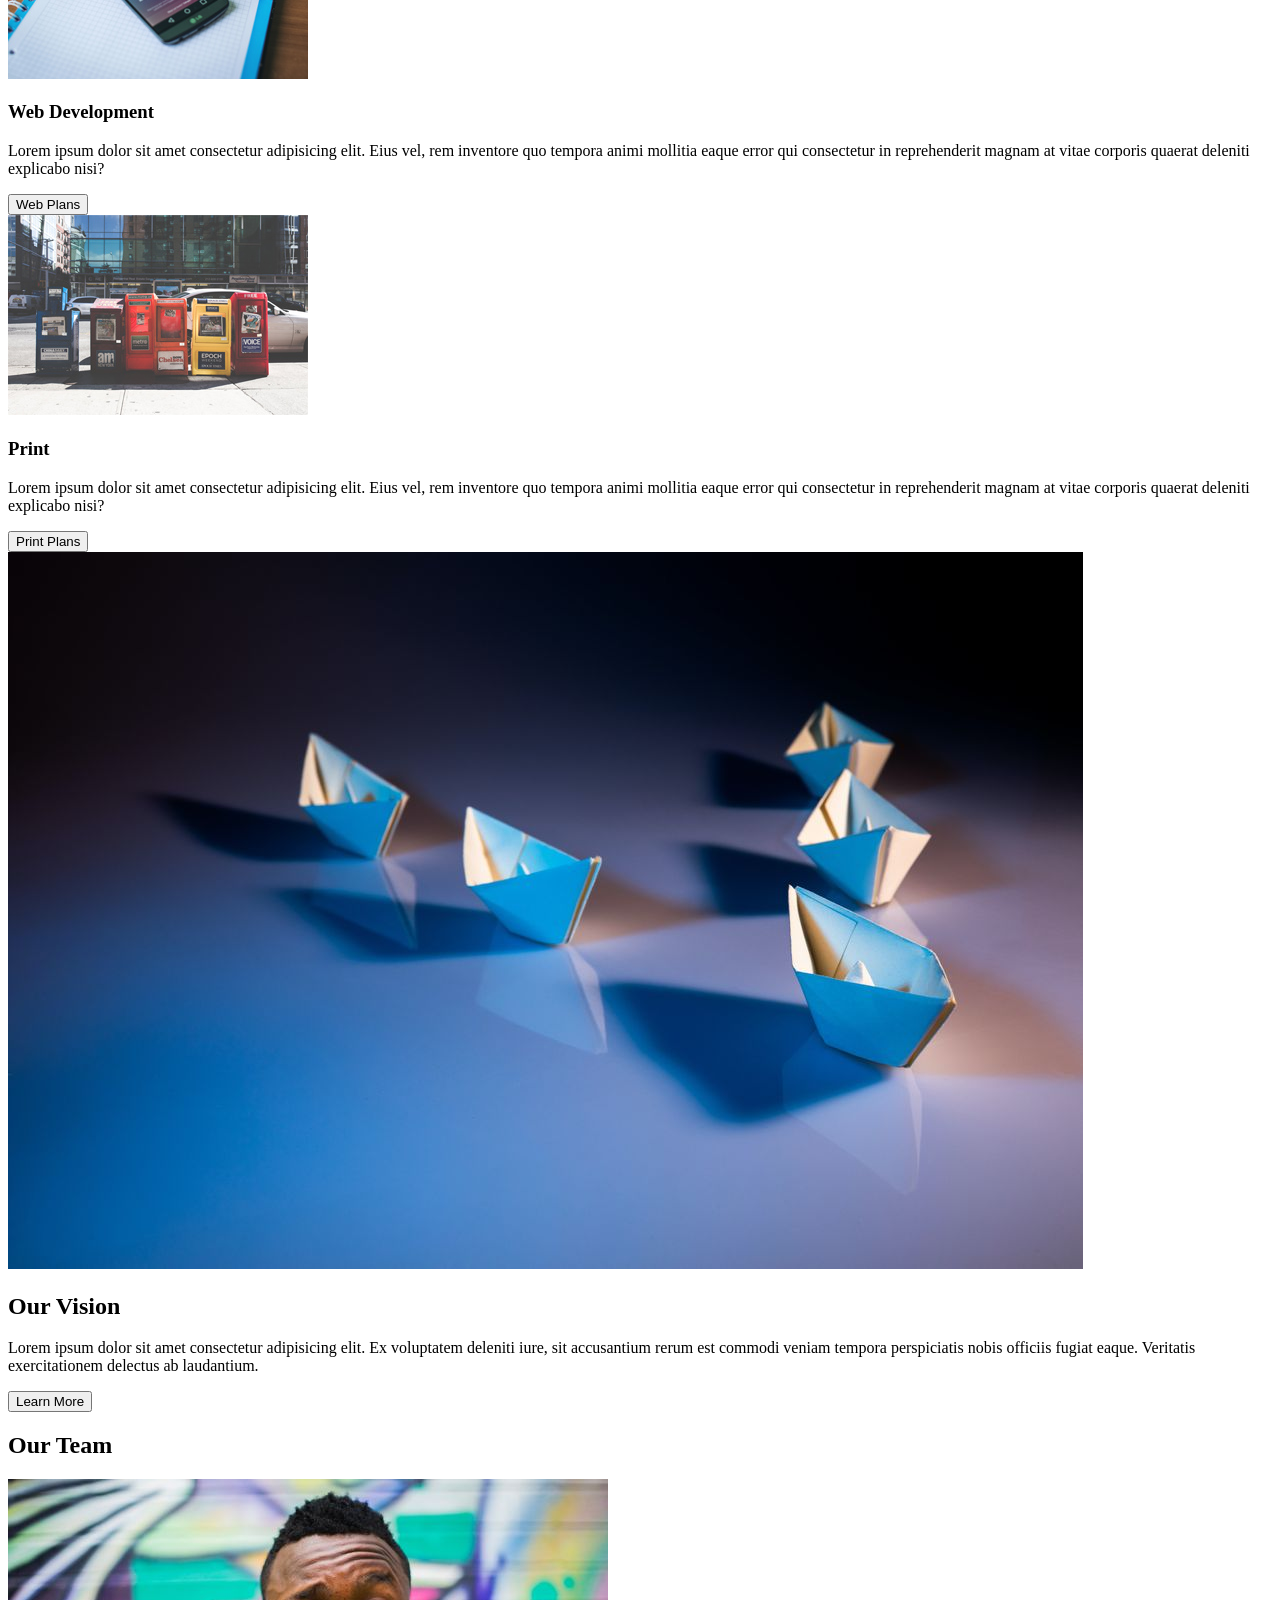
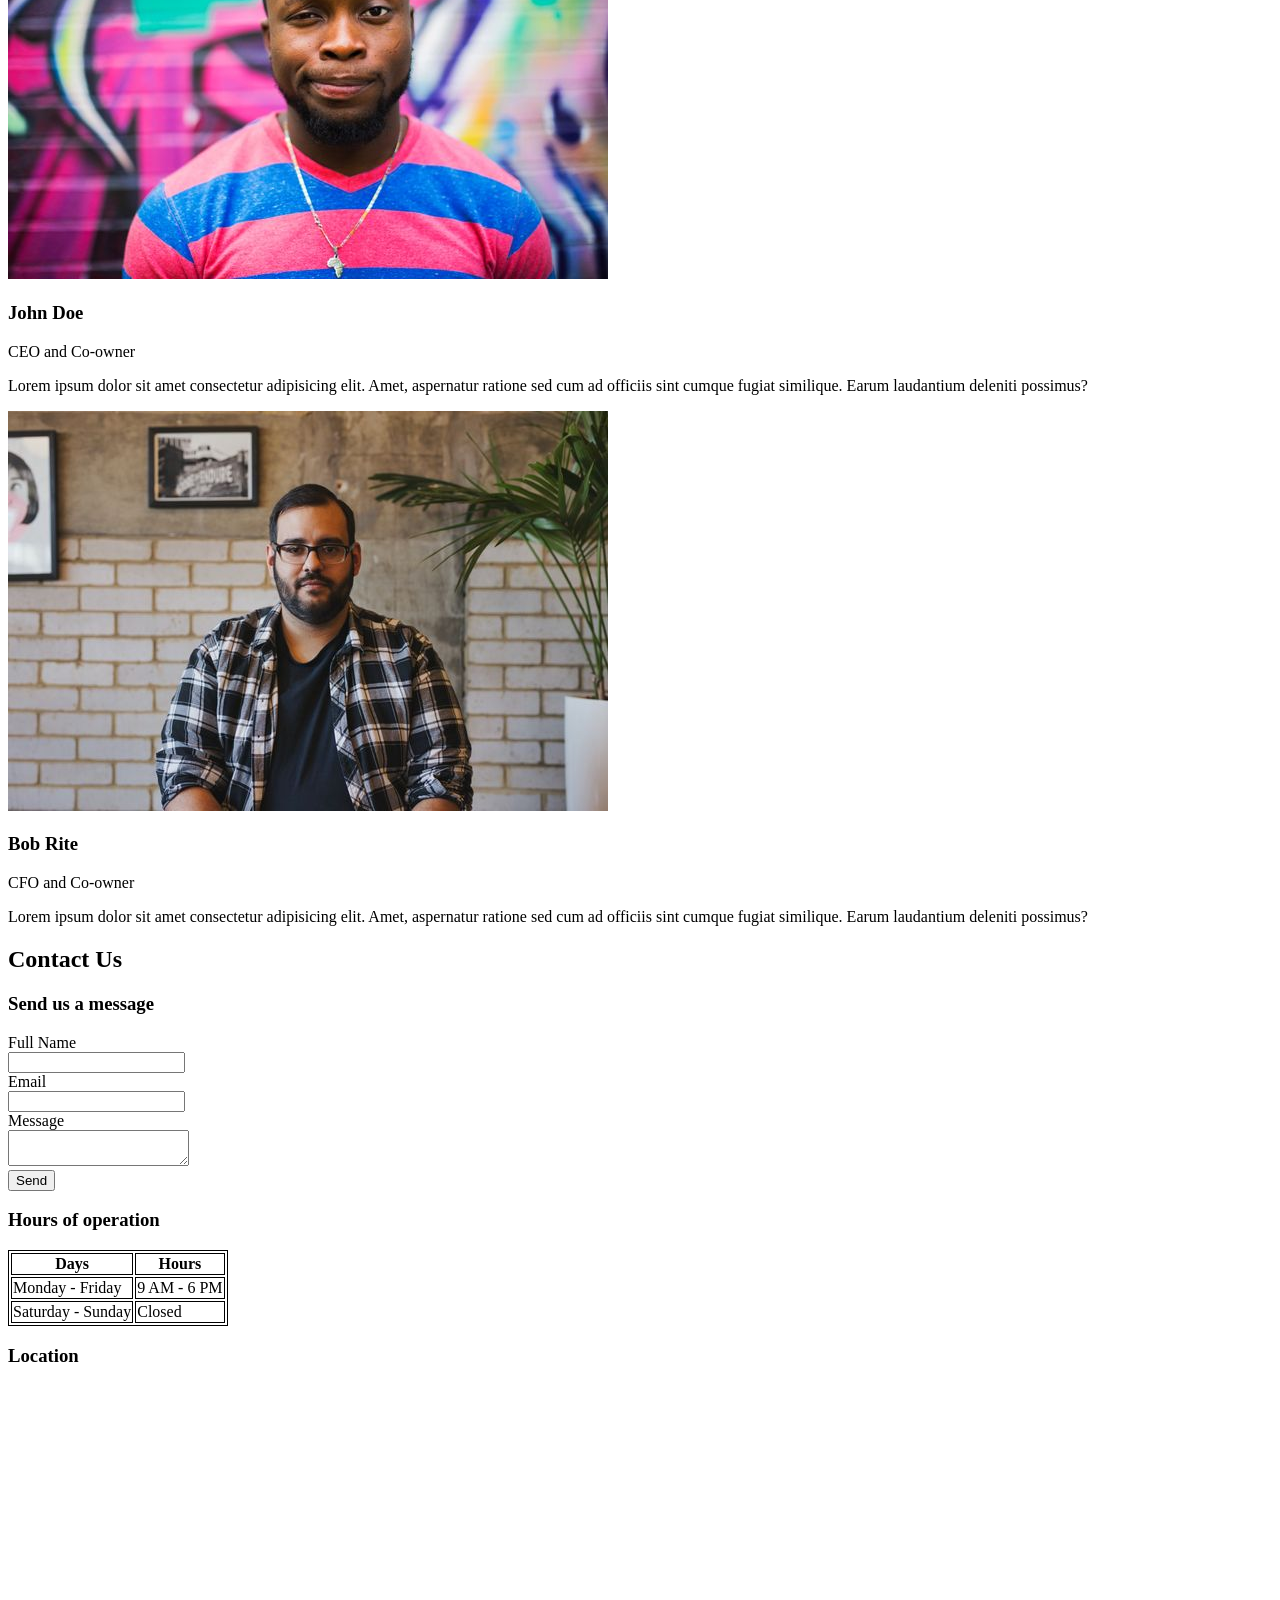
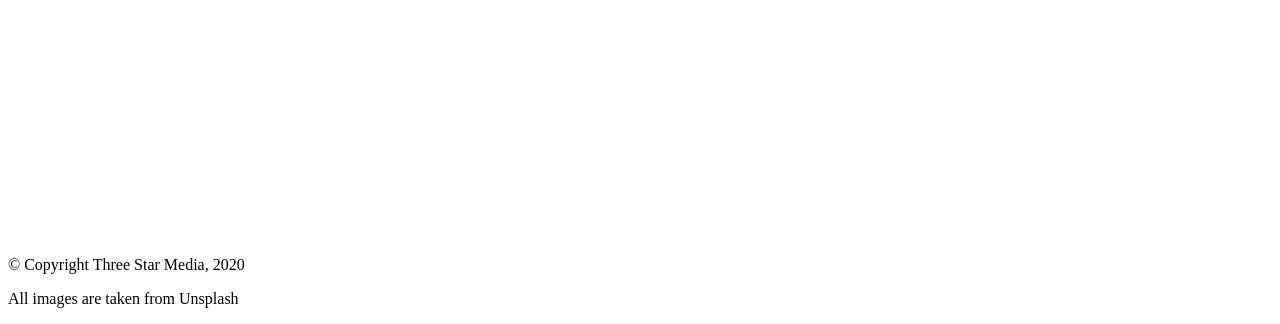
==== commit 6f0afb8b: "update final-project" ====
--- a/final-project/index.html
+++ b/final-project/index.html
@@ -5,56 +5,59 @@
     <meta charset="UTF-8">
     <meta name="viewport" content="width=device-width, initial-scale=1.0">
     <title>Three Star Media</title>
+    <link rel="stylesheet" href="css/style.css">
 </head>
 
 <body>
 
-    <Header>
-    <header>
-        <img src="images/logo.png" alt="logo">
-
-        <nav>
-            <ul>
-                <li><a href="#">Home</a></li>
-                <li><a href="#">About Us</a></li>
-                <li><a href="#">Services</a></li>
-                <li><a href="#">Team</a></li>
-                <li><a href="#">Contact</a></li>
+    <!-- Header -->
+    <header class="site-header">
+        <div class="header-logo">
+            <img src="images/logo.png" alt="Three Star Media logo">
+        </div>
+
+        <nav class="main-nav">
+            <ul class="nav-list">
+                <li class="nav-item"><a href="#">Home</a></li>
+                <li class="nav-item"><a href="#">About Us</a></li>
+                <li class="nav-item"><a href="#">Services</a></li>
+                <li class="nav-item"><a href="#">Team</a></li>
+                <li class="nav-item"><a href="#">Contact</a></li>
             </ul>
         </nav>
 
-        <form>
-            <input type="text" placeholder="Search">
-            <button type="submit">Search</button>
+        <form class="search-form">
+            <input class="search-input" type="text" id="search" name="search" placeholder="Search">
+            <button class="search-button" type="submit">Search</button>
         </form>
     </header>
 
-    
-    <main>
-
-        
-        <section>
-            <img src="images/main-banner.jpg" alt="banner">
-            <h1>Welcome to Three Star Media</h1>
-            <p>
+    <!-- Main content -->
+    <main class="site-main">
+
+        <!-- Hero section -->
+        <section class="hero-section">
+            <img class="hero-image" src="images/main-banner.jpg" alt="Office workspace">
+            <h1 class="hero-title">Welcome to Three Star Media</h1>
+            <p class="hero-text">
                 Lorem ipsum dolor sit amet consectetur adipisicing elit. Magnam rerum
                 voluptas nesciunt quam nostrum similique nihil laboriosam provident neque.
                 Accusamus fuga voluptatibus facilis iusto consequuntur!
             </p>
-            <button>Connect with us</button>
+            <button class="hero-button" type="button">Connect with us</button>
         </section>
 
         <!-- About section -->
-        <section>
-            <img src="images/about-us.jpg" alt="about us">
-            <h2>About Us</h2>
-            <p>
+        <section class="about-section">
+            <img class="about-image" src="images/about-us.jpg" alt="Office recreation area">
+            <h2 class="section-title">About Us</h2>
+            <p class="about-text">
                 Lorem ipsum dolor sit amet consectetur adipisicing elit. Libero unde
                 repellendus exercitationem asperiores ducimus placeat, maxime soluta
                 nesciunt pariatur aliquam consequuntur sequi saepe sint laboriosam
                 perferendis eius amet ad?
             </p>
-            <p>
+            <p class="about-text">
                 Lorem ipsum dolor sit amet consectetur adipisicing elit. Animi, velit
                 ipsam? Atque accusamus, excepturi corrupti sunt reiciendis soluta quo
                 commodi quidem, non perferendis vel sed facilis rerum cum in
@@ -62,99 +65,99 @@
             </p>
         </section>
 
-        
-        <section>
-            <h2>Our Services</h2>
-
-            <article>
-                <img src="images/digital.jpg" alt="digital service">
-                <h3>Digital Transformation</h3>
-                <p>
-                    Lorem ipsum dolor sit amet consectetur adipisicing elit. Eius vel,
-                    rem inventore quo tempora animi mollitia eaque error qui consectetur
-                    in reprehenderit magnam at vitae corporis quaerat deleniti explicabo nisi?
-                </p>
-                <button>Digital Plans</button>
-            </article>
-
-            <article>
-                <img src="images/marketing.jpg" alt="marketing service">
-                <h3>Marketing</h3>
-                <p>
-                    Lorem ipsum dolor sit amet consectetur adipisicing elit. Eius vel,
-                    rem inventore quo tempora animi mollitia eaque error qui consectetur
-                    in reprehenderit magnam at vitae corporis quaerat deleniti explicabo nisi?
-                </p>
-                <button>Marketing Plans</button>
-            </article>
-
-            <article>
-                <img src="images/video.jpg" alt="video production service">
-                <h3>Video Production</h3>
-                <p>
-                    Lorem ipsum dolor sit amet consectetur adipisicing elit. Eius vel,
-                    rem inventore quo tempora animi mollitia eaque error qui consectetur
-                    in reprehenderit magnam at vitae corporis quaerat deleniti explicabo nisi?
-                </p>
-                <button>Video Plans</button>
-            </article>
-
-            <article>
-                <img src="images/web.jpg" alt="web development service">
-                <h3>Web Development</h3>
-                <p>
-                    Lorem ipsum dolor sit amet consectetur adipisicing elit. Eius vel,
-                    rem inventore quo tempora animi mollitia eaque error qui consectetur
-                    in reprehenderit magnam at vitae corporis quaerat deleniti explicabo nisi?
-                </p>
-                <button>Web Plans</button>
-            </article>
-
-            <article>
-                <img src="images/print.jpg" alt="print service">
-                <h3>Print</h3>
-                <p>
-                    Lorem ipsum dolor sit amet consectetur adipisicing elit. Eius vel,
-                    rem inventore quo tempora animi mollitia eaque error qui consectetur
-                    in reprehenderit magnam at vitae corporis quaerat deleniti explicabo nisi?
-                </p>
-                <button>Print Plans</button>
-            </article>
-        </section>
-
-        
-        <section>
-            <img src="images/vision.jpg" alt="Our vision">
-            <h2>Our Vision</h2>
-            <p>
+        <!-- Services section -->
+        <section class="services-section">
+            <h2 class="section-title">Our Services</h2>
+
+            <article class="service-card">
+                <img class="service-image" src="images/digital.jpg" alt="Digital transformation service">
+                <h3 class="service-title">Digital Transformation</h3>
+                <p class="service-text">
+                    Lorem ipsum dolor sit amet consectetur adipisicing elit. Eius vel,
+                    rem inventore quo tempora animi mollitia eaque error qui consectetur
+                    in reprehenderit magnam at vitae corporis quaerat deleniti explicabo nisi?
+                </p>
+                <button class="service-button" type="button">Digital Plans</button>
+            </article>
+
+            <article class="service-card">
+                <img class="service-image" src="images/marketing.jpg" alt="Marketing service">
+                <h3 class="service-title">Marketing</h3>
+                <p class="service-text">
+                    Lorem ipsum dolor sit amet consectetur adipisicing elit. Eius vel,
+                    rem inventore quo tempora animi mollitia eaque error qui consectetur
+                    in reprehenderit magnam at vitae corporis quaerat deleniti explicabo nisi?
+                </p>
+                <button class="service-button" type="button">Marketing Plans</button>
+            </article>
+
+            <article class="service-card">
+                <img class="service-image" src="images/video.jpg" alt="Video production service">
+                <h3 class="service-title">Video Production</h3>
+                <p class="service-text">
+                    Lorem ipsum dolor sit amet consectetur adipisicing elit. Eius vel,
+                    rem inventore quo tempora animi mollitia eaque error qui consectetur
+                    in reprehenderit magnam at vitae corporis quaerat deleniti explicabo nisi?
+                </p>
+                <button class="service-button" type="button">Video Plans</button>
+            </article>
+
+            <article class="service-card">
+                <img class="service-image" src="images/web.jpg" alt="Web development service">
+                <h3 class="service-title">Web Development</h3>
+                <p class="service-text">
+                    Lorem ipsum dolor sit amet consectetur adipisicing elit. Eius vel,
+                    rem inventore quo tempora animi mollitia eaque error qui consectetur
+                    in reprehenderit magnam at vitae corporis quaerat deleniti explicabo nisi?
+                </p>
+                <button class="service-button" type="button">Web Plans</button>
+            </article>
+
+            <article class="service-card">
+                <img class="service-image" src="images/print.jpg" alt="Print service">
+                <h3 class="service-title">Print</h3>
+                <p class="service-text">
+                    Lorem ipsum dolor sit amet consectetur adipisicing elit. Eius vel,
+                    rem inventore quo tempora animi mollitia eaque error qui consectetur
+                    in reprehenderit magnam at vitae corporis quaerat deleniti explicabo nisi?
+                </p>
+                <button class="service-button" type="button">Print Plans</button>
+            </article>
+        </section>
+
+        <!-- Vision section -->
+        <section class="vision-section">
+            <img class="vision-image" src="images/vision.jpg" alt="Our vision">
+            <h2 class="section-title">Our Vision</h2>
+            <p class="vision-text">
                 Lorem ipsum dolor sit amet consectetur adipisicing elit. Ex voluptatem
                 deleniti iure, sit accusantium rerum est commodi veniam tempora perspiciatis
                 nobis officiis fugiat eaque. Veritatis exercitationem delectus ab
                 laudantium.
             </p>
-            <button>Learn More</button>
-        </section>
-
-        
-        <section>
-            <h2>Our Team</h2>
-
-            <article>
-                <img src="images/john.jpg" alt="John Doe">
-                <h3>John Doe</h3>
-                <p>CEO and Co-owner</p>
-                <p>
+            <button class="vision-button" type="button">Learn More</button>
+        </section>
+
+        <!-- Team section -->
+        <section class="team-section">
+            <h2 class="section-title">Our Team</h2>
+
+            <article class="team-card">
+                <img class="team-image" src="images/john.jpg" alt="John Doe">
+                <h3 class="team-name">John Doe</h3>
+                <p class="team-role">CEO and Co-owner</p>
+                <p class="team-text">
                     Lorem ipsum dolor sit amet consectetur adipisicing elit. Amet,
                     aspernatur ratione sed cum ad officiis sint cumque fugiat similique.
                     Earum laudantium deleniti possimus?
                 </p>
             </article>
 
-            <article>
-                <img src="images/bob.jpg" alt="Bob Rite">
-                <h3>Bob Rite</h3>
-                <p>CFO and Co-owner</p>
-                <p>
+            <article class="team-card">
+                <img class="team-image" src="images/bob.jpg" alt="Bob Rite">
+                <h3 class="team-name">Bob Rite</h3>
+                <p class="team-role">CFO and Co-owner</p>
+                <p class="team-text">
                     Lorem ipsum dolor sit amet consectetur adipisicing elit. Amet,
                     aspernatur ratione sed cum ad officiis sint cumque fugiat similique.
                     Earum laudantium deleniti possimus?
@@ -162,66 +165,75 @@
             </article>
         </section>
 
-        
-        <section>
-            <h2>Contact Us</h2>
-
-            <h3>Send us a message</h3>
-            <form>
-                <div>
-                    <label for="name">Full Name</label><br>
-                    <input type="text" id="name" name="name">
-                </div>
-
-                <div>
-                    <label for="email">Email</label><br>
-                    <input type="email" id="email" name="email">
-                </div>
-
-                <div>
-                    <label for="message">Message</label><br>
-                    <textarea id="message" name="message"></textarea>
-                </div>
-
-                <div>
-                    <button type="submit">Send</button>
-                </div>
-            </form>
-
-            <h3>Hours of operation</h3>
-            <table border="1">
-                <tr>
-                    <th>Days</th>
-                    <th>Hours</th>
-                </tr>
-                <tr>
-                    <td>Monday - Friday</td>
-                    <td>9 AM - 6 PM</td>
-                </tr>
-                <tr>
-                    <td>Saturday - Sunday</td>
-                    <td>Closed</td>
-                </tr>
-            </table>
-
-            <h3>Location</h3>
-            <iframe
-                src="https://www.google.com/maps/embed?pb=!1m18!1m12!1m3!1d2803.9501749316364!2d-75.75790842493741!3d45.349818041065035!2m3!1f0!2f0!3f0!3m2!1i1024!2i768!4f13.1!3m3!1m2!1s0x4cce0718cc4a6ad7%3A0xc6cc467725843e2b!2sColl%C3%A8ge%20algonquin!5e0!3m2!1sfr!2sca!4v1775569078961!5m2!1sfr!2sca"
-                width="600"
-                height="450"
-                style="border:0;"
-                allowfullscreen=""
-                loading="lazy"
-                referrerpolicy="no-referrer-when-downgrade">
-            </iframe>
+        <!-- Contact section -->
+        <section class="contact-section">
+            <h2 class="section-title">Contact Us</h2>
+
+            <!-- Contact form -->
+            <div class="contact-form-wrapper">
+                <h3 class="subheading">Send us a message</h3>
+                <form class="contact-form">
+                    <div class="form-group">
+                        <label class="form-label" for="name">Full Name</label><br>
+                        <input class="form-input" type="text" id="name" name="name">
+                    </div>
+
+                    <div class="form-group">
+                        <label class="form-label" for="email">Email</label><br>
+                        <input class="form-input" type="email" id="email" name="email">
+                    </div>
+
+                    <div class="form-group">
+                        <label class="form-label" for="message">Message</label><br>
+                        <textarea class="form-textarea" id="message" name="message"></textarea>
+                    </div>
+
+                    <div class="form-group">
+                        <button class="form-button" type="submit">Send</button>
+                    </div>
+                </form>
+            </div>
+
+            <!-- Hours of operation -->
+            <div class="hours-wrapper">
+                <h3 class="subheading">Hours of operation</h3>
+                <table class="hours-table">
+                    <tr>
+                        <th>Days</th>
+                        <th>Hours</th>
+                    </tr>
+                    <tr>
+                        <td>Monday - Friday</td>
+                        <td>9 AM - 6 PM</td>
+                    </tr>
+                    <tr>
+                        <td>Saturday - Sunday</td>
+                        <td>Closed</td>
+                    </tr>
+                </table>
+            </div>
+
+            <!-- Location -->
+            <div class="location-wrapper">
+                <h3 class="subheading">Location</h3>
+                <iframe
+                    class="location-map"
+                    src="https://www.google.com/maps/embed?pb=!1m18!1m12!1m3!1d2803.9501749316364!2d-75.75790842493741!3d45.349818041065035!2m3!1f0!2f0!3f0!3m2!1i1024!2i768!4f13.1!3m3!1m2!1s0x4cce0718cc4a6ad7%3A0xc6cc467725843e2b!2sColl%C3%A8ge%20algonquin!5e0!3m2!1sfr!2sca!4v1775569078961!5m2!1sfr!2sca"
+                    width="100%"
+                    height="450"
+                    allowfullscreen=""
+                    loading="lazy"
+                    referrerpolicy="no-referrer-when-downgrade">
+                </iframe>
+            </div>
         </section>
 
     </main>
 
-    
-    <footer>
-        <p>© Copyright Three Star Media, 2020</p>
-        <p>All images are taken from Unsplash</p>
+    <!-- Footer -->
+    <footer class="site-footer">
+        <p class="footer-text">© Copyright Three Star Media, 2020</p>
+        <p class="footer-text">All images are taken from Unsplash</p>
     </footer>
 
 </body>
--- a/final-project/css/style.css
+++ b/final-project/css/style.css
@@ -0,0 +1,7 @@
+table, th, td {
+    border: 1px solid black;
+}
+
+.location-map {
+    border: 0;
+}
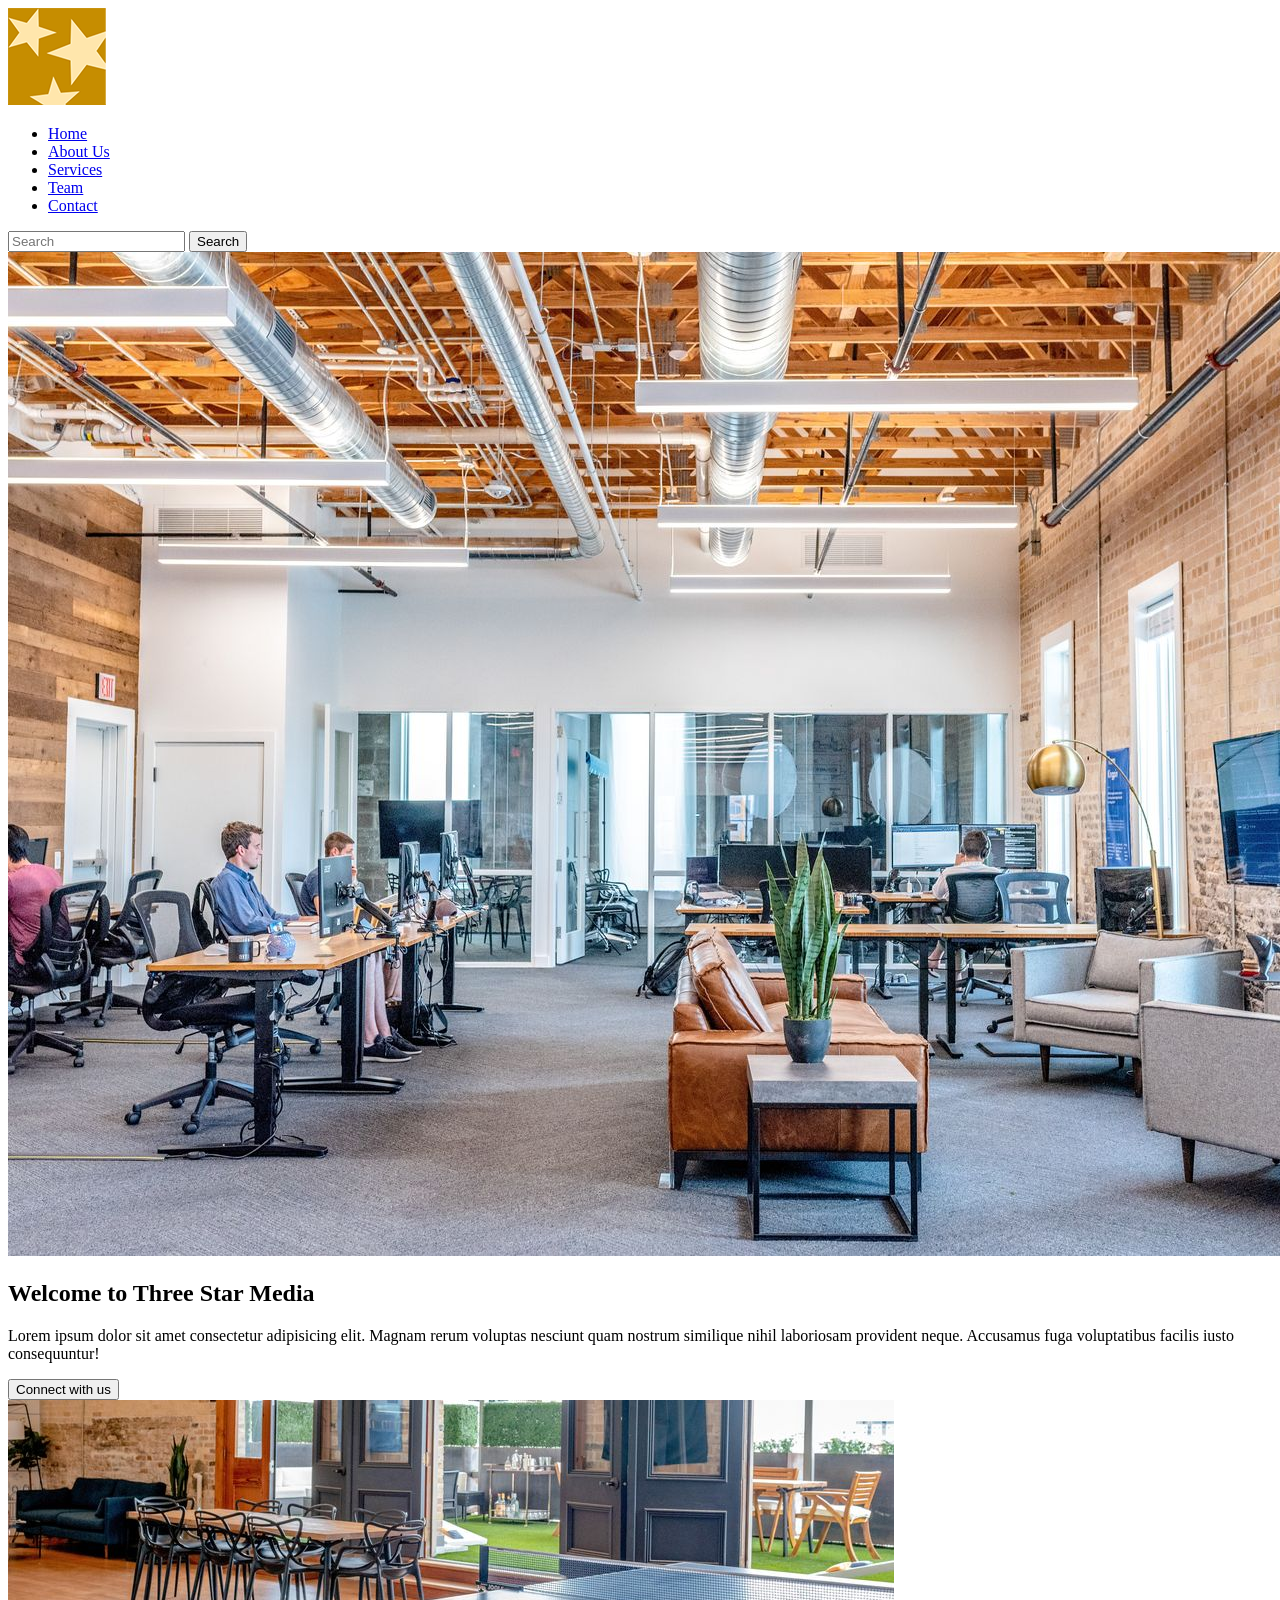
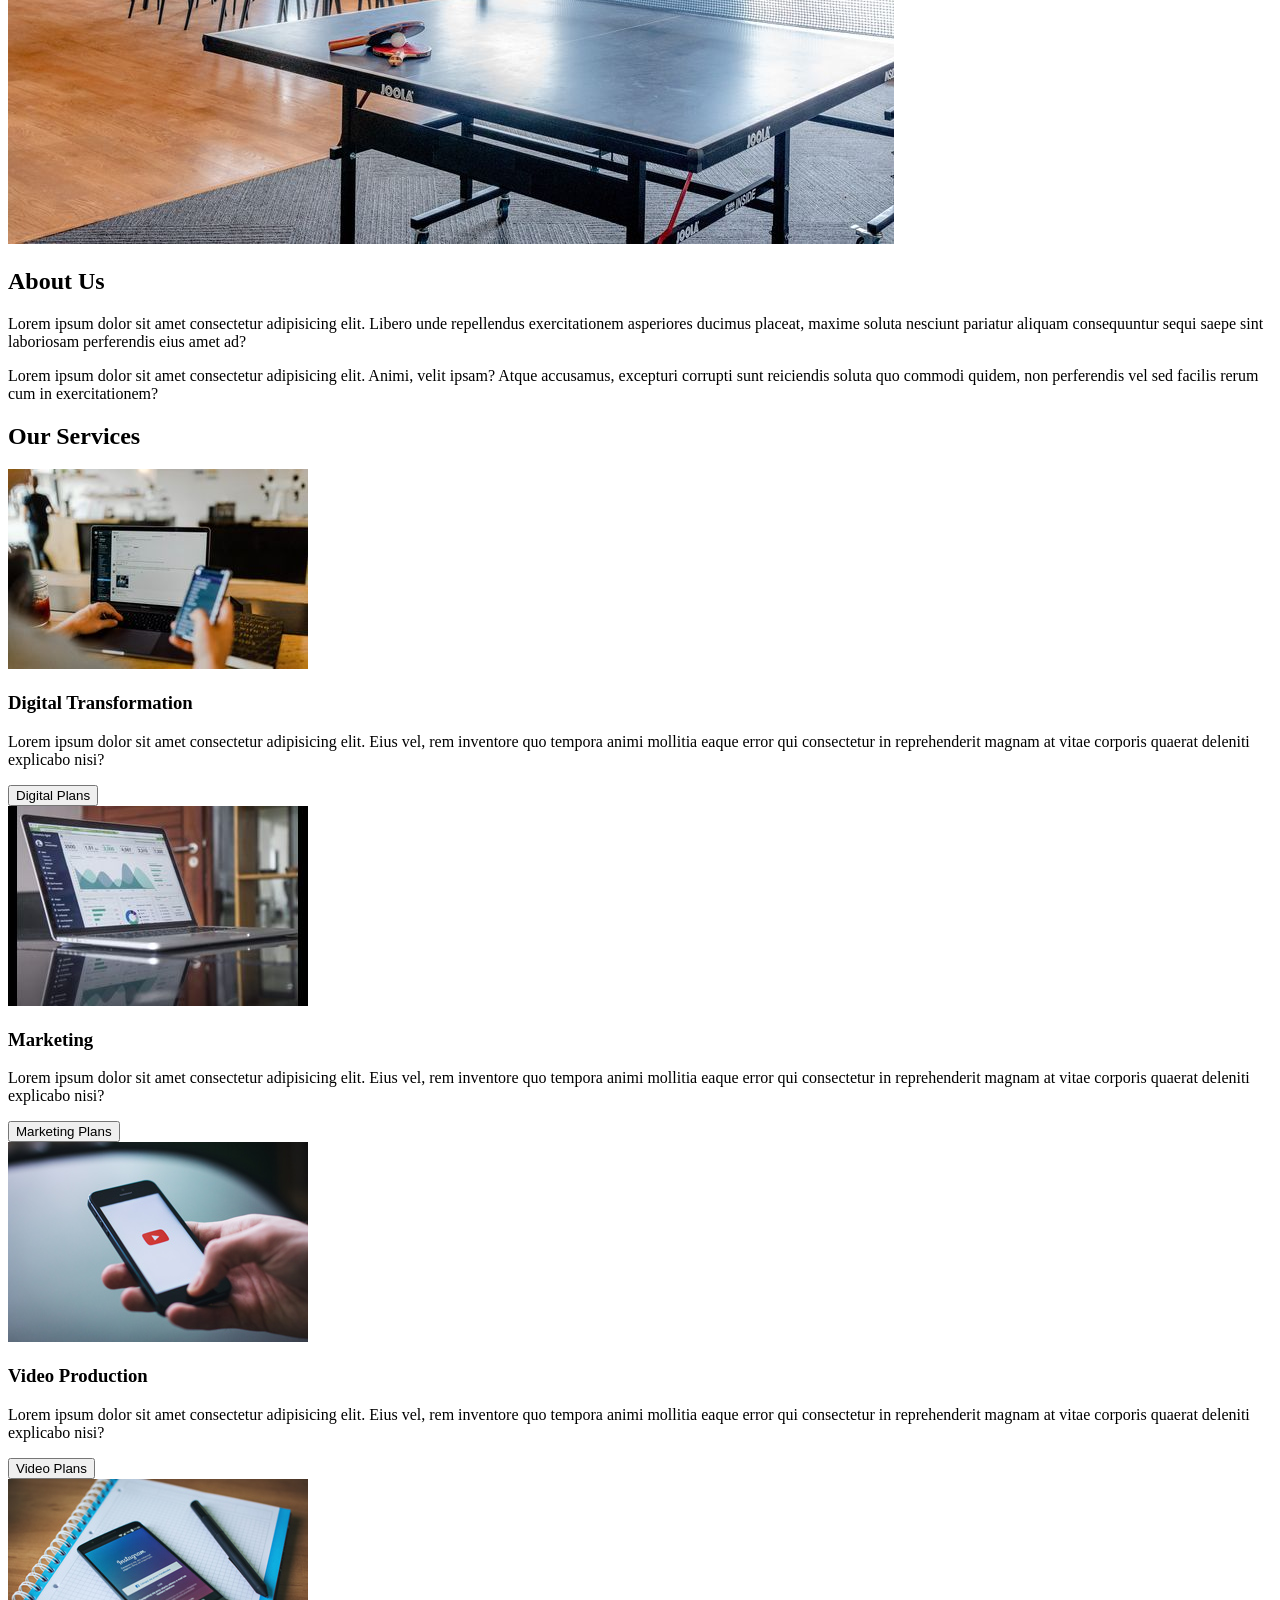
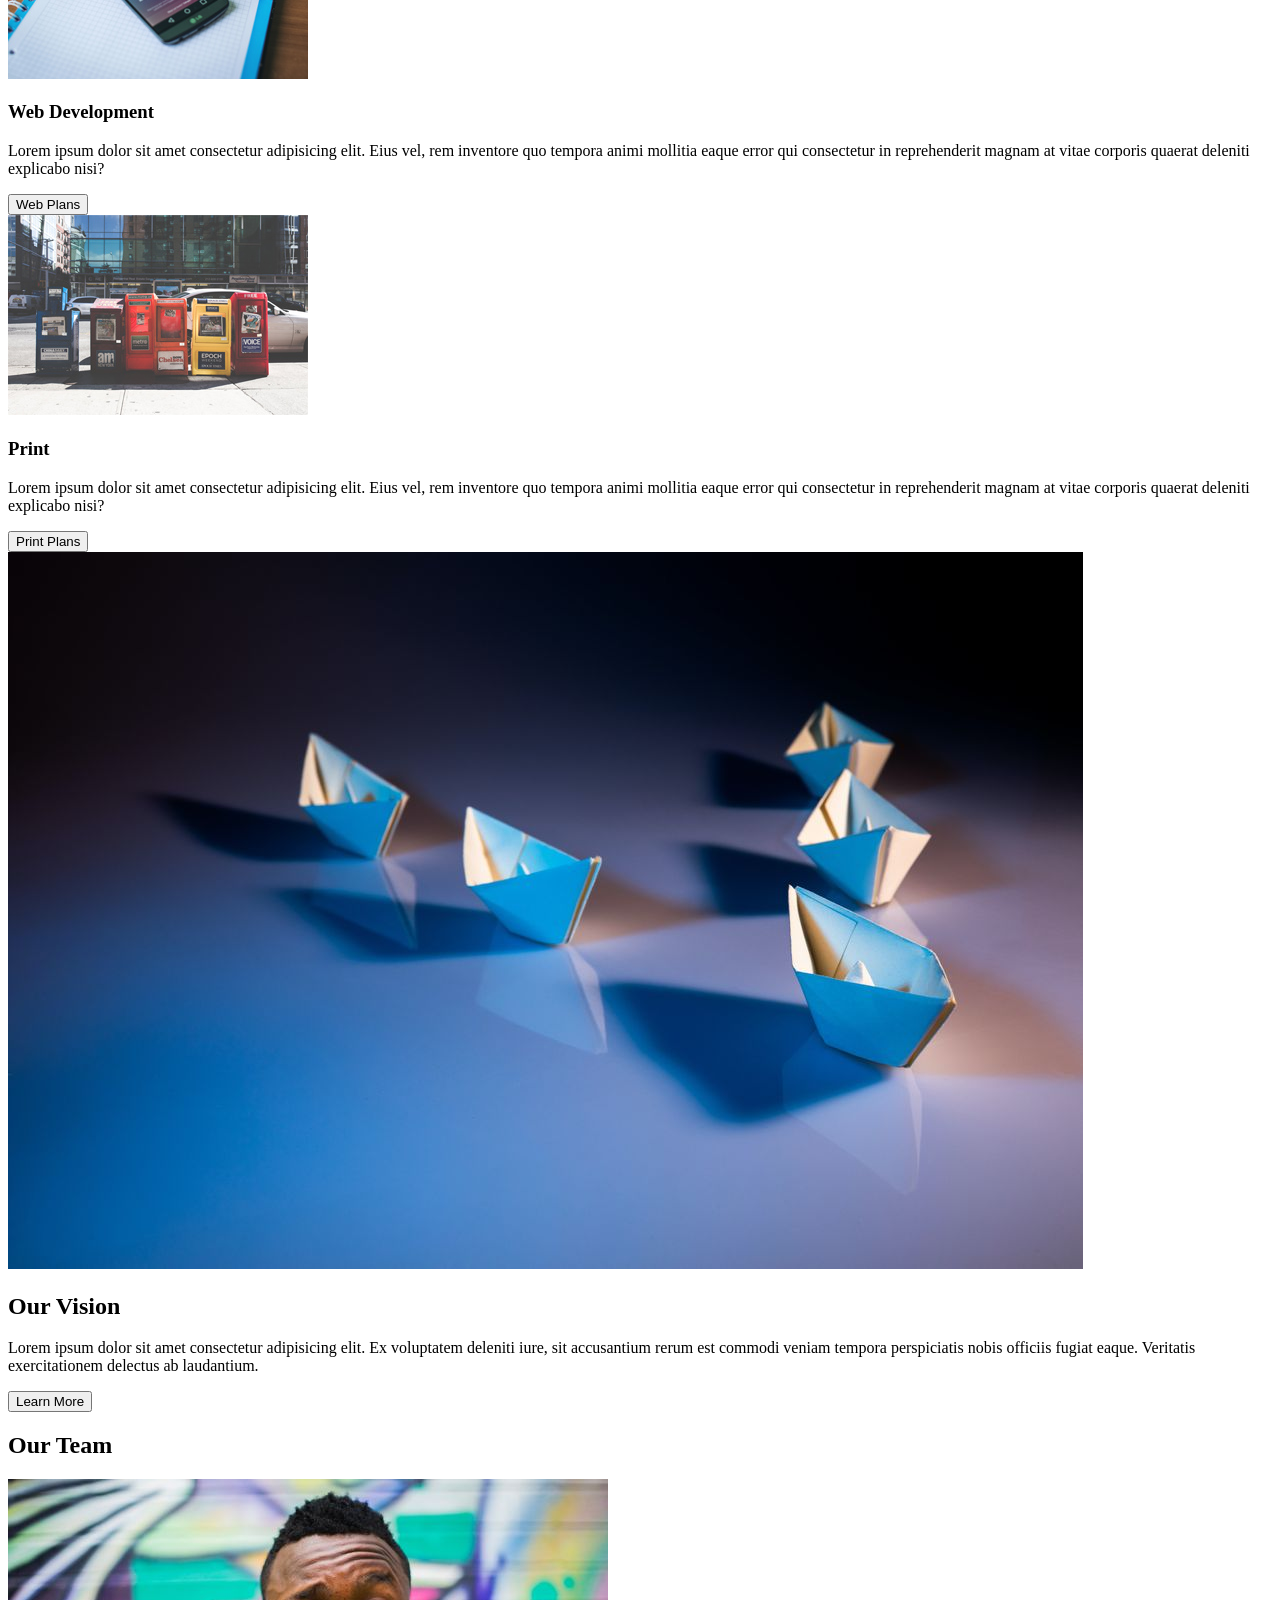
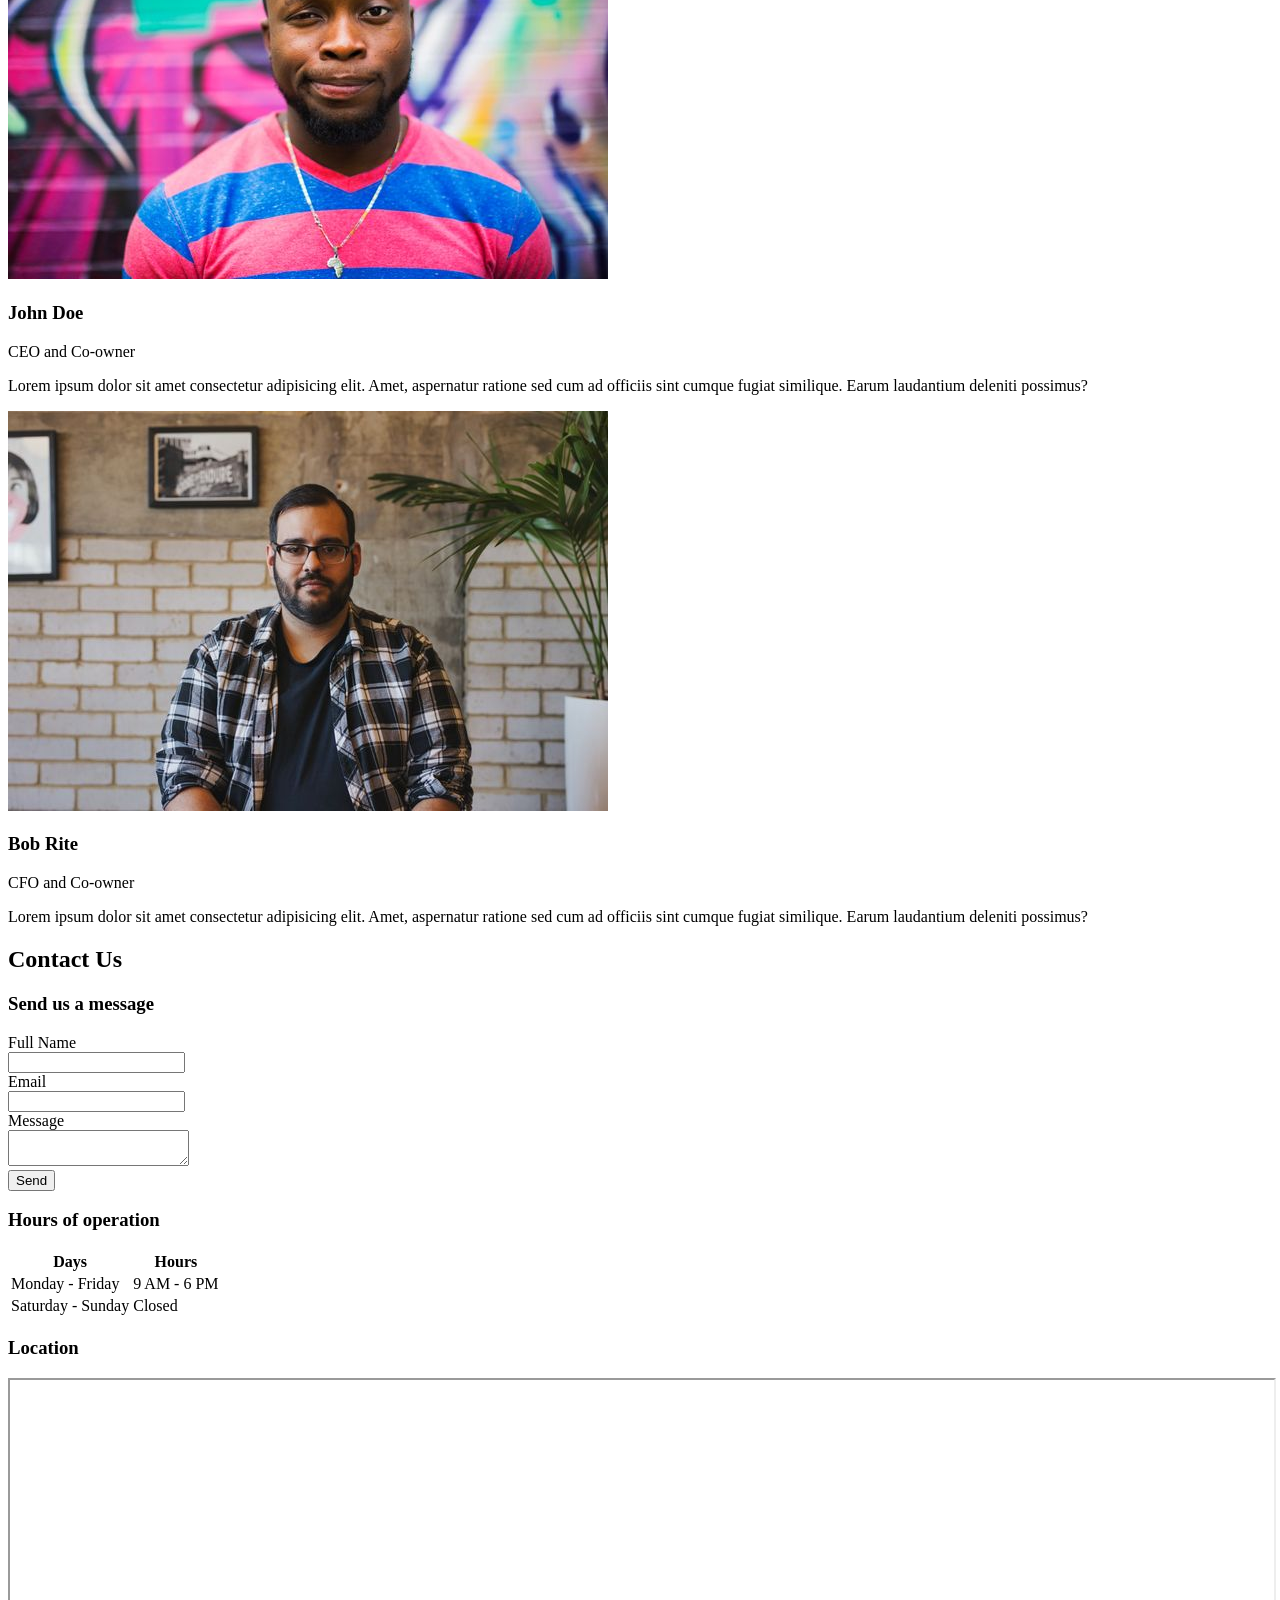
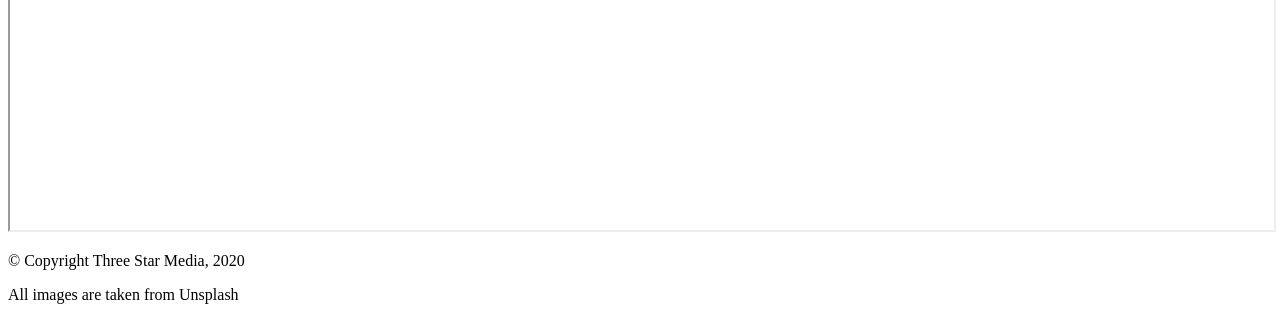
==== commit 2f27f2f2: "update final-project" ====
--- a/final-project/index.html
+++ b/final-project/index.html
@@ -198,19 +198,23 @@
             <div class="hours-wrapper">
                 <h3 class="subheading">Hours of operation</h3>
                 <table class="hours-table">
-                    <tr>
-                        <th>Days</th>
-                        <th>Hours</th>
-                    </tr>
-                    <tr>
-                        <td>Monday - Friday</td>
-                        <td>9 AM - 6 PM</td>
-                    </tr>
-                    <tr>
-                        <td>Saturday - Sunday</td>
-                        <td>Closed</td>
-                    </tr>
-                </table>
+ <tr>
+    <th>Days</th>
+    <th>Hours</th>
+  </tr>
+
+  <tr>
+    <td>Monday - Friday</td>
+    <td>9 AM - 6 PM</td>
+  </tr>
+
+  <tr>
+    <td>Saturday - Sunday</td>
+    <td>Closed</td>
+  </tr>
+
+</table>
+                
             </div>
 
             <!-- Location -->
@@ -235,7 +239,7 @@
         <p class="footer-text">© Copyright Three Star Media, 2020</p>
         <p class="footer-text">All images are taken from Unsplash</p>
     </footer>
-
+<!-- new update -->
 </body>
 
 </html>
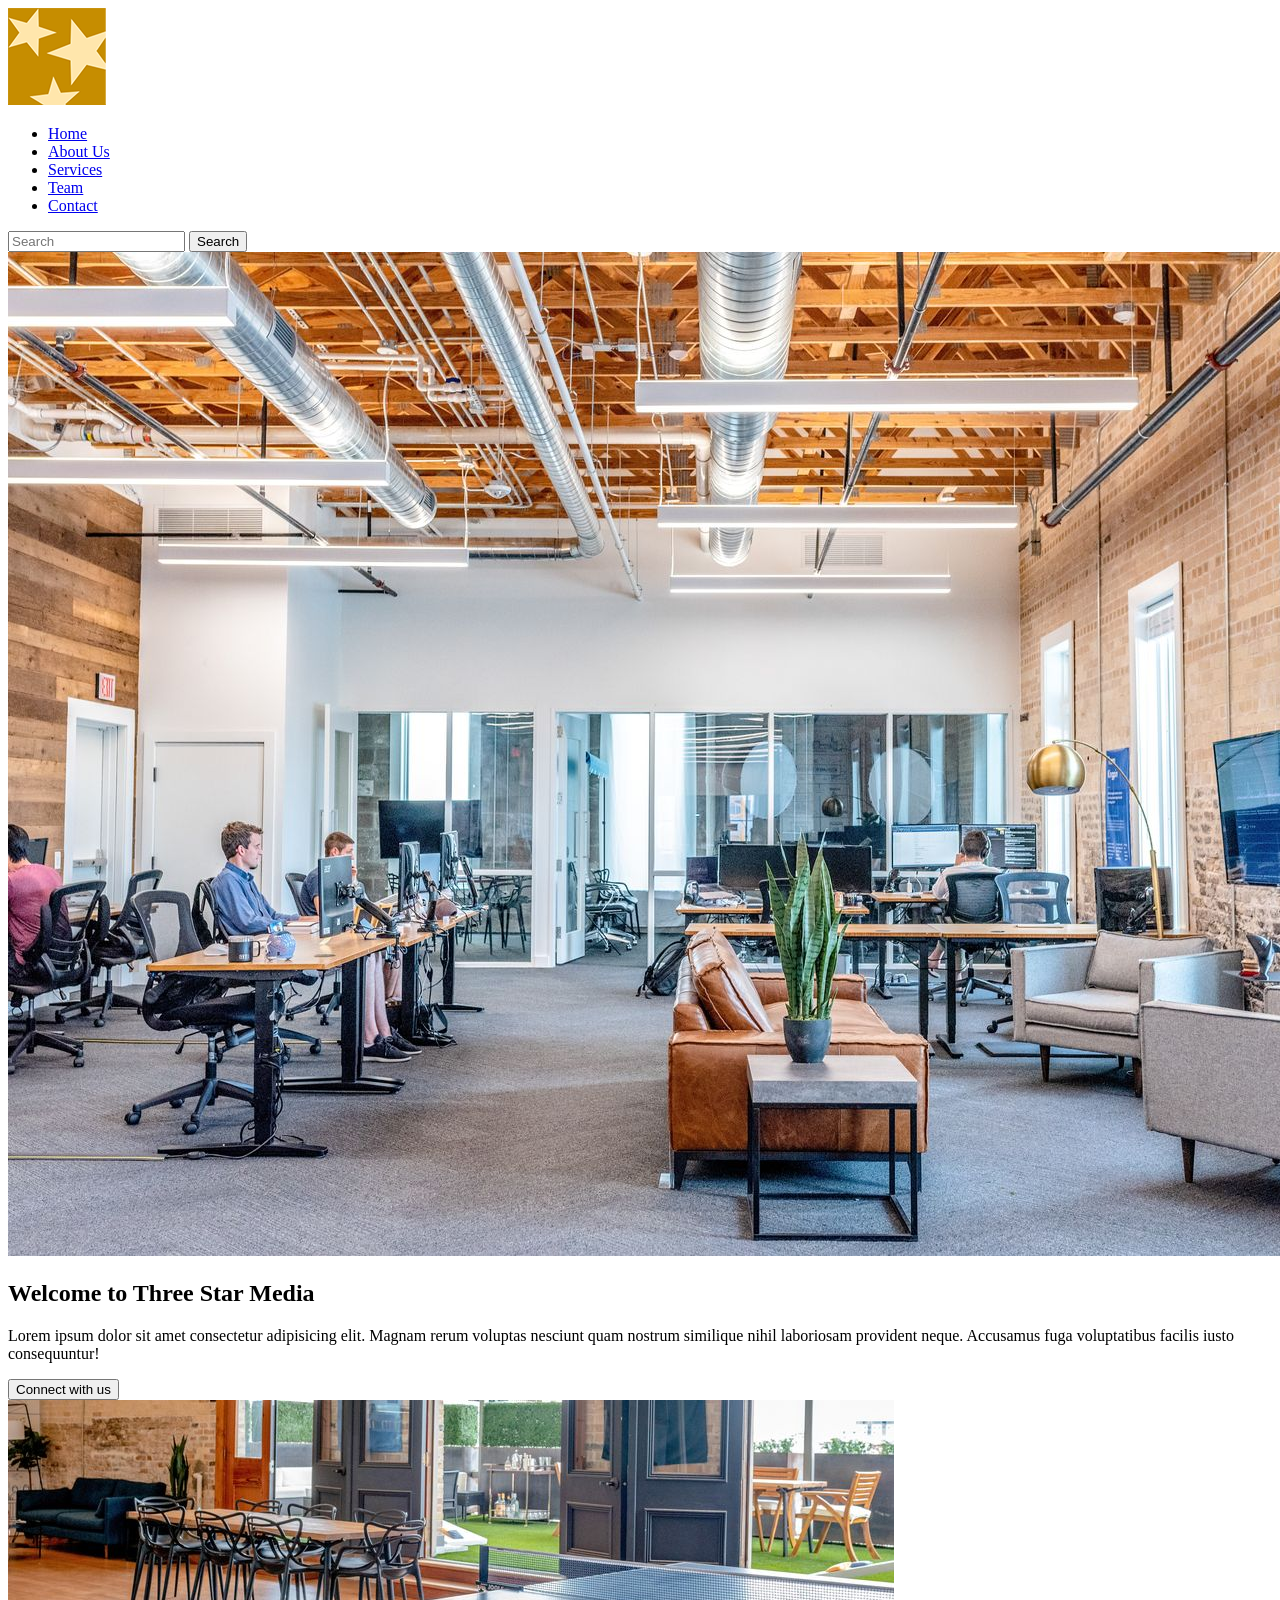
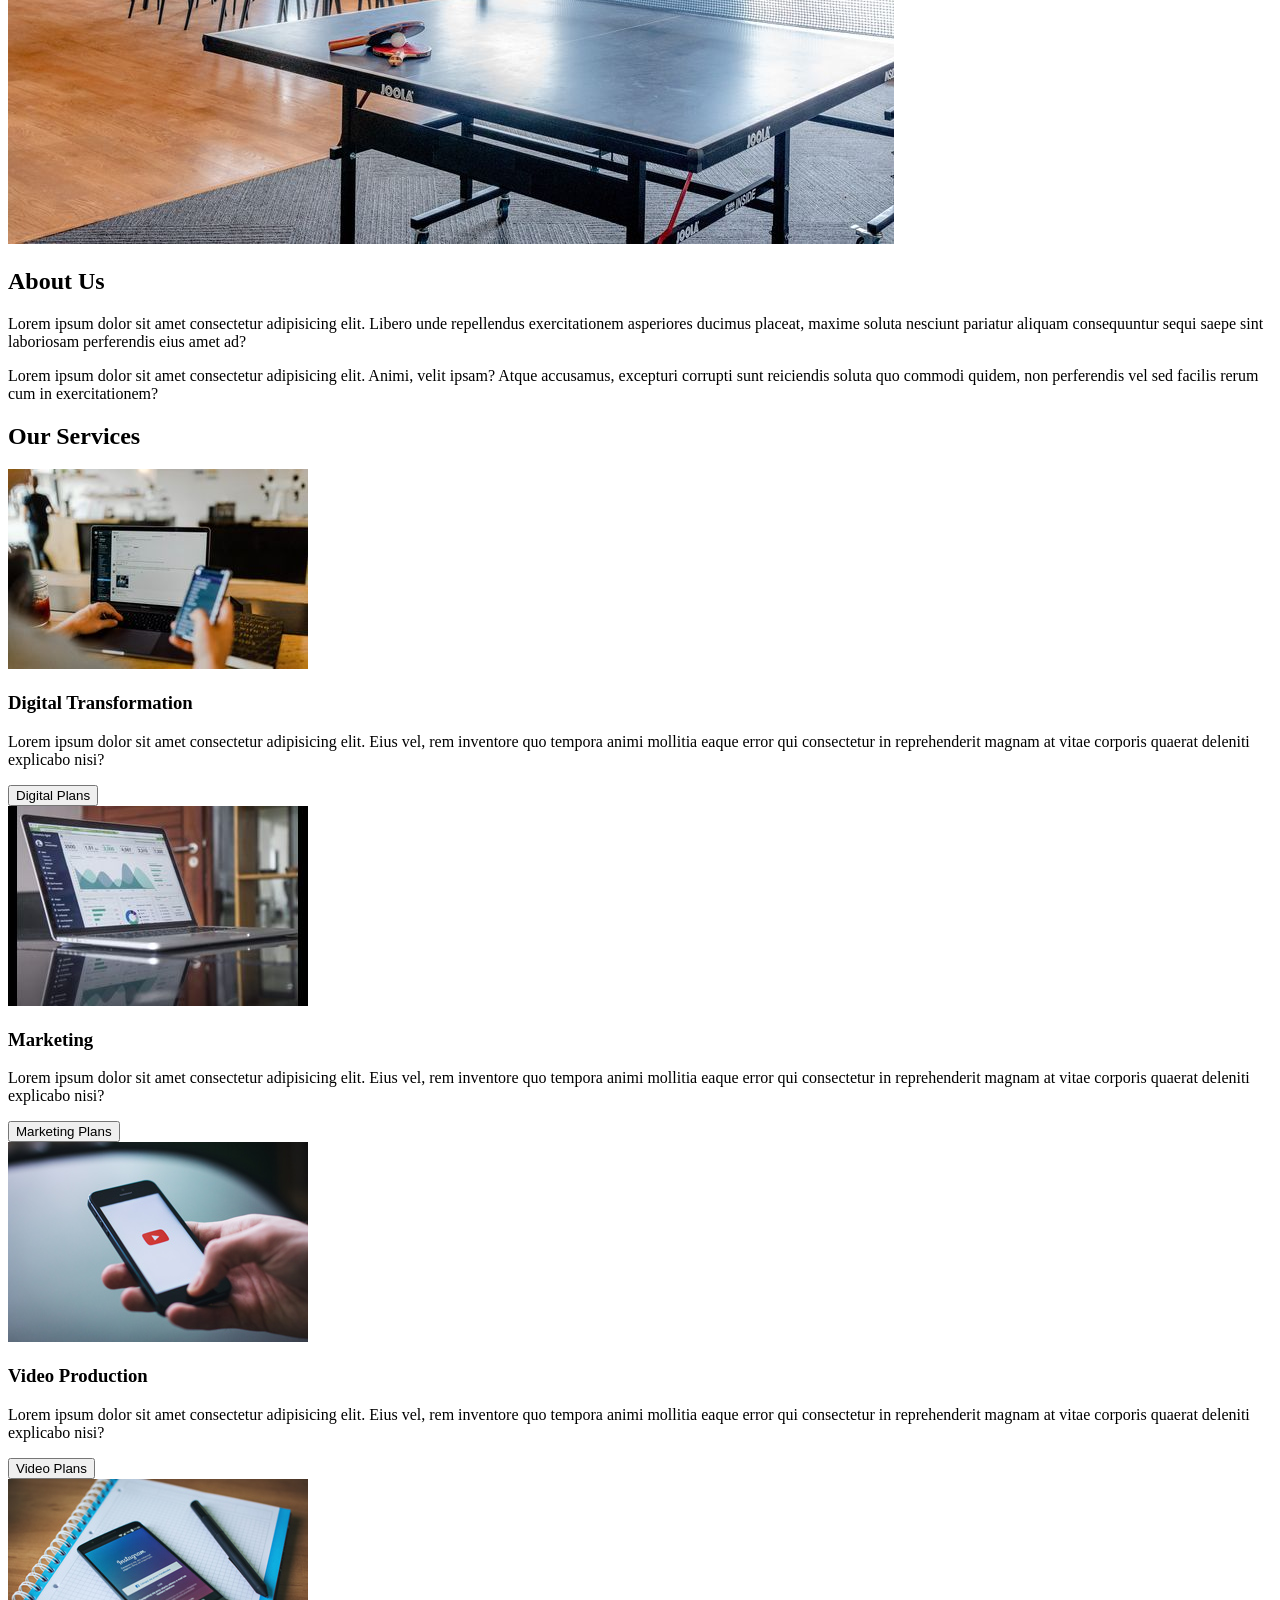
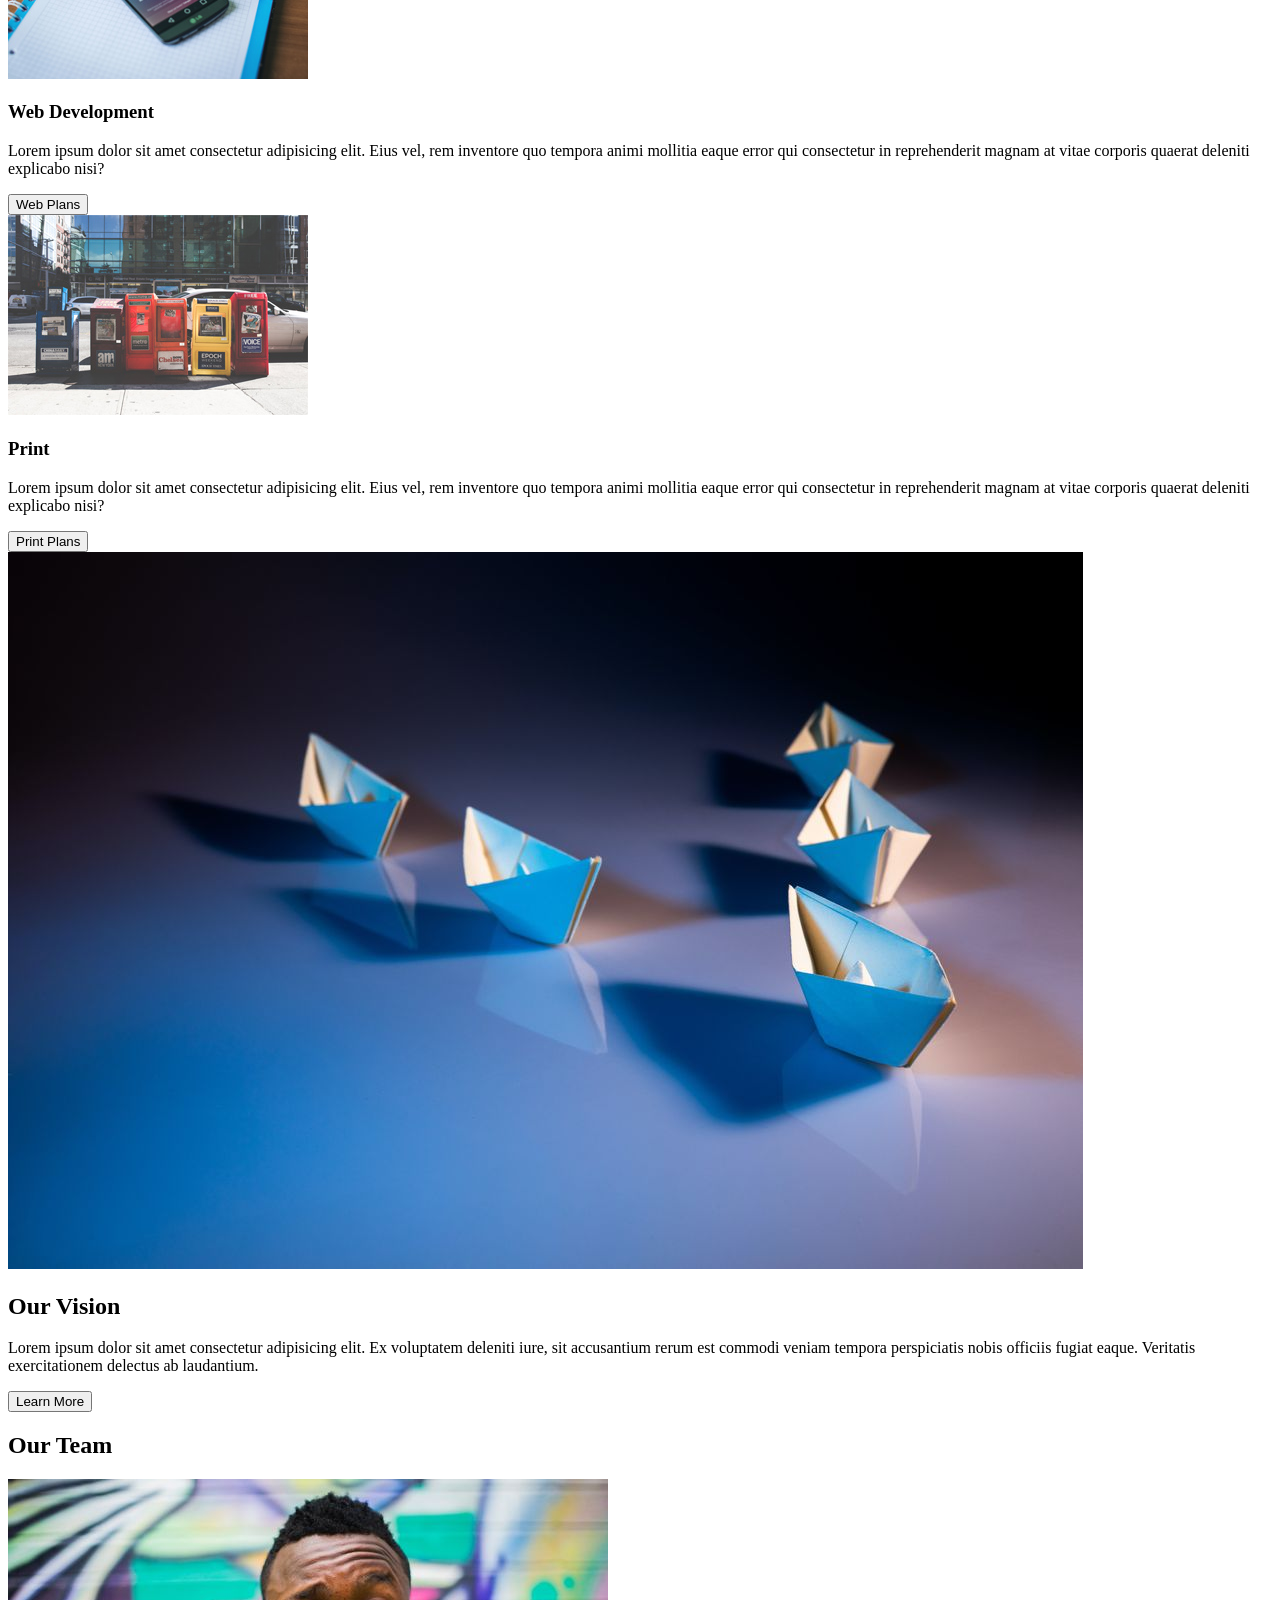
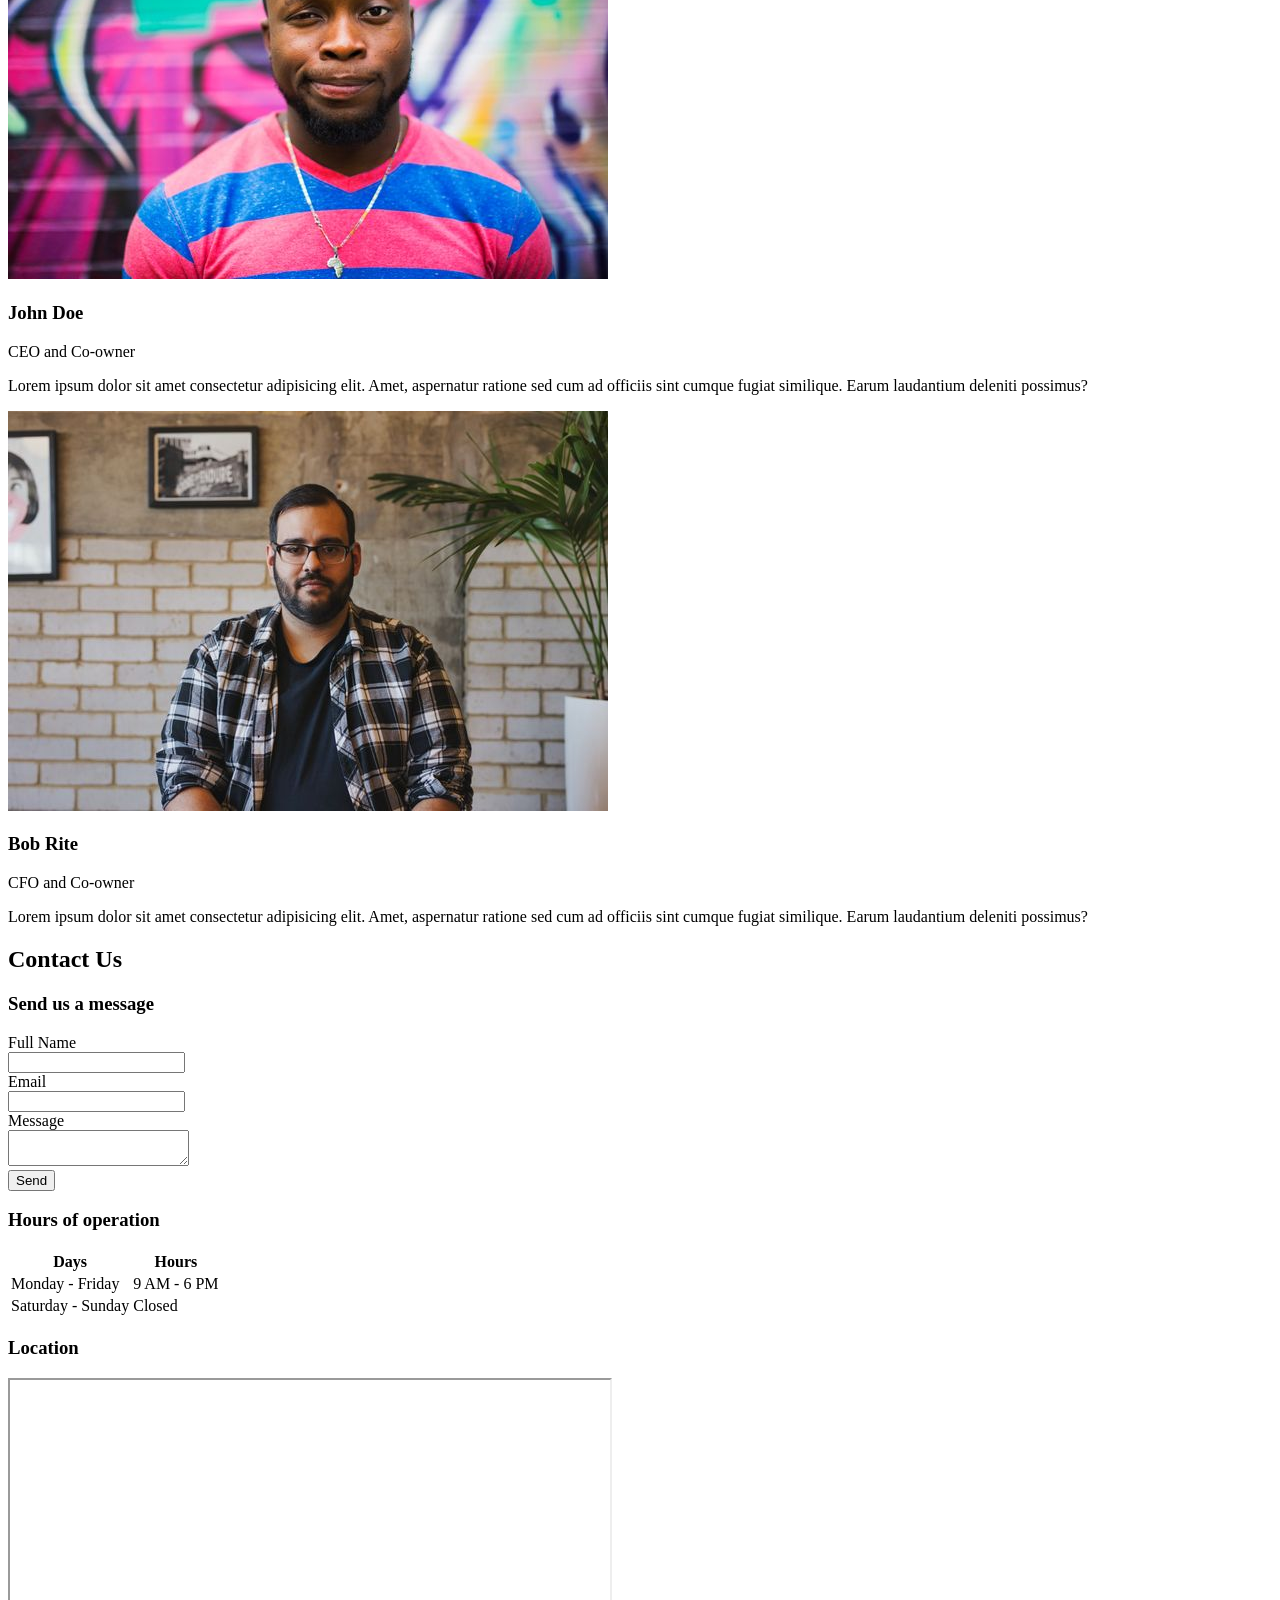
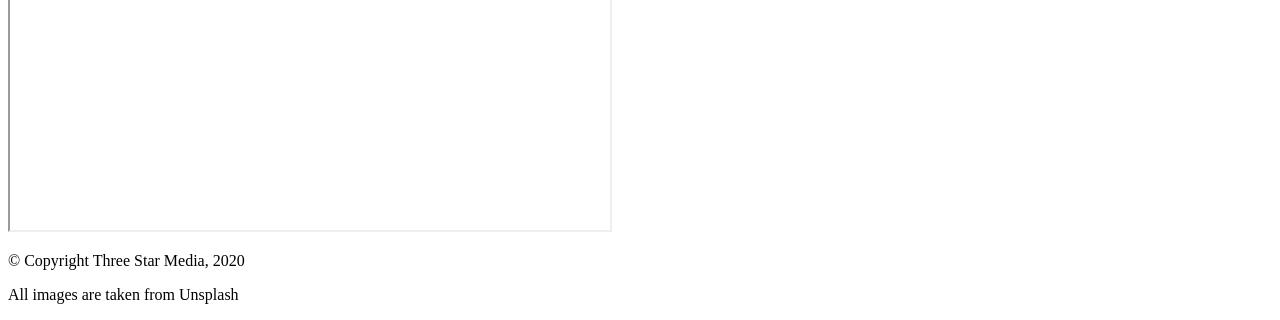
==== commit 1c9e3328: "update final-project" ====
--- a/final-project/index.html
+++ b/final-project/index.html
@@ -223,7 +223,7 @@
                 <iframe
                     class="location-map"
                     src="https://www.google.com/maps/embed?pb=!1m18!1m12!1m3!1d2803.9501749316364!2d-75.75790842493741!3d45.349818041065035!2m3!1f0!2f0!3f0!3m2!1i1024!2i768!4f13.1!3m3!1m2!1s0x4cce0718cc4a6ad7%3A0xc6cc467725843e2b!2sColl%C3%A8ge%20algonquin!5e0!3m2!1sfr!2sca!4v1775569078961!5m2!1sfr!2sca"
-                    width="100%"
+                    width="600"
                     height="450"
                     allowfullscreen=""
                     loading="lazy"
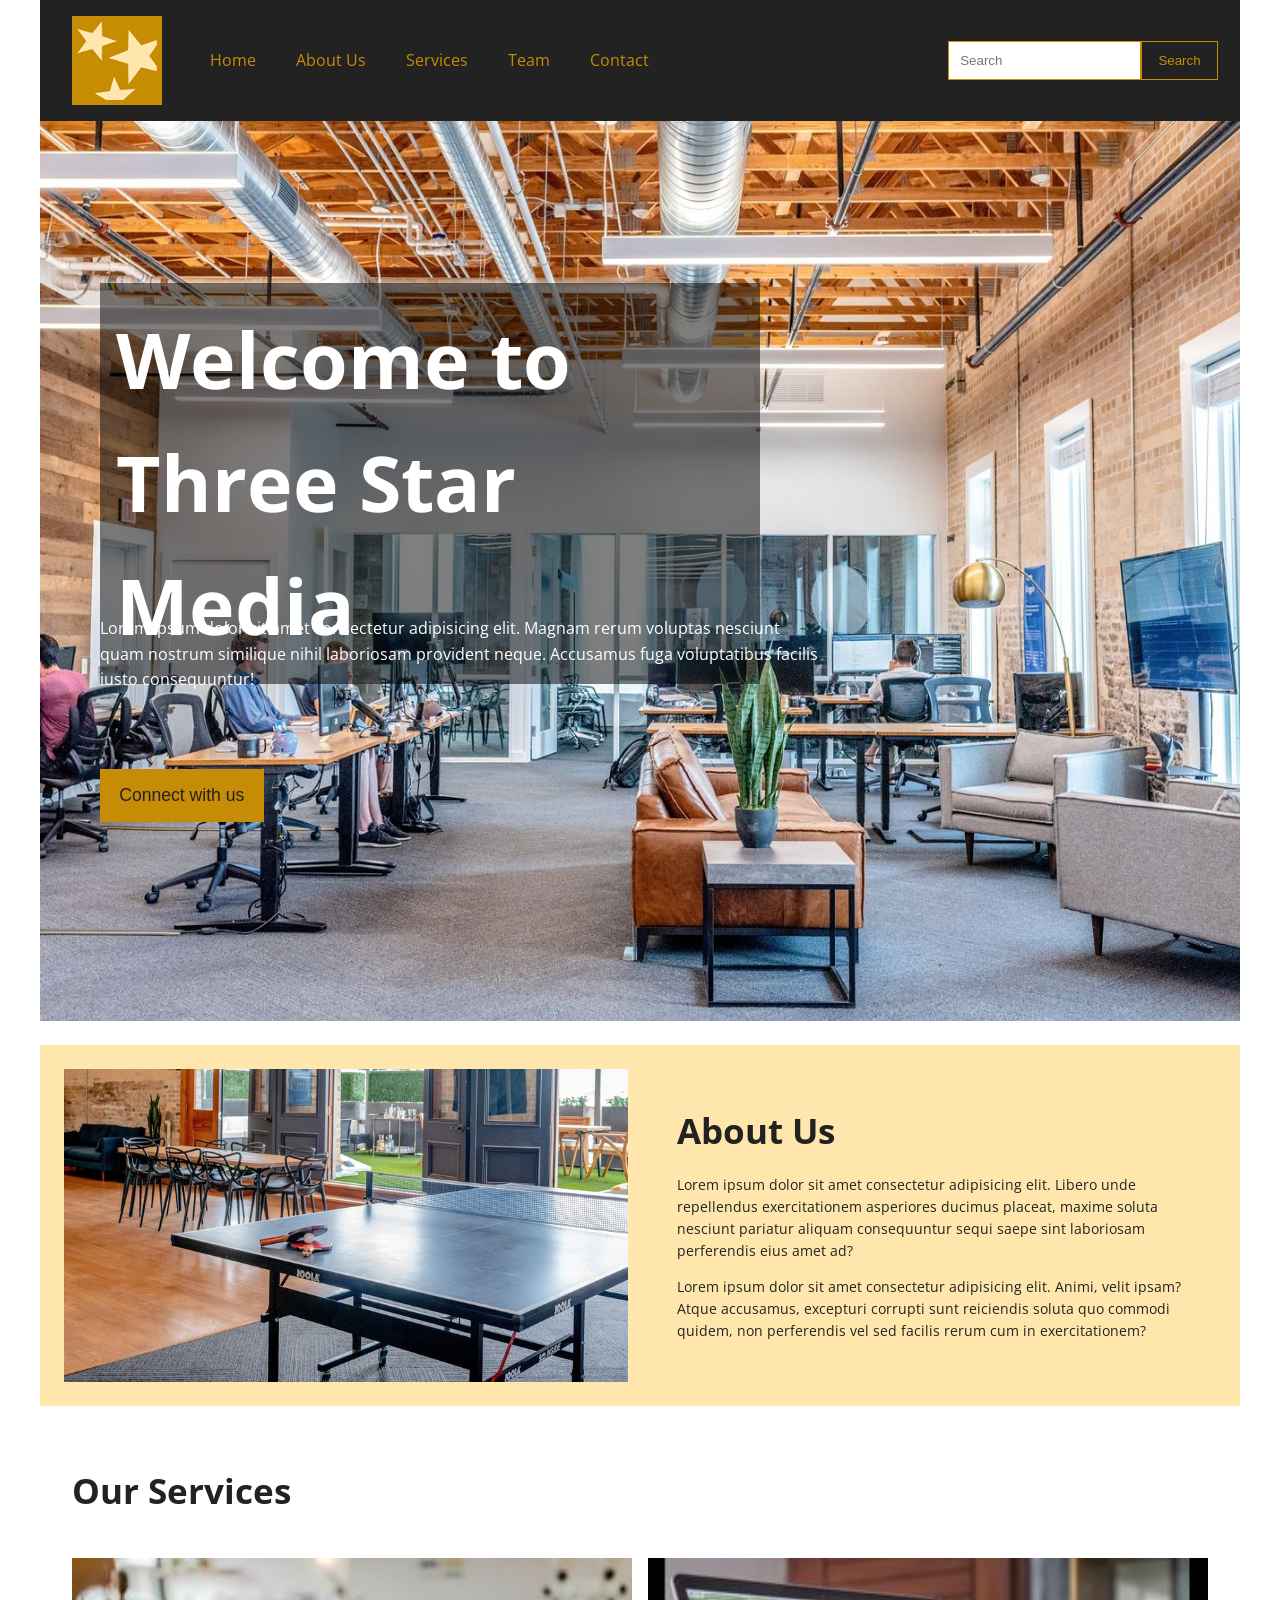
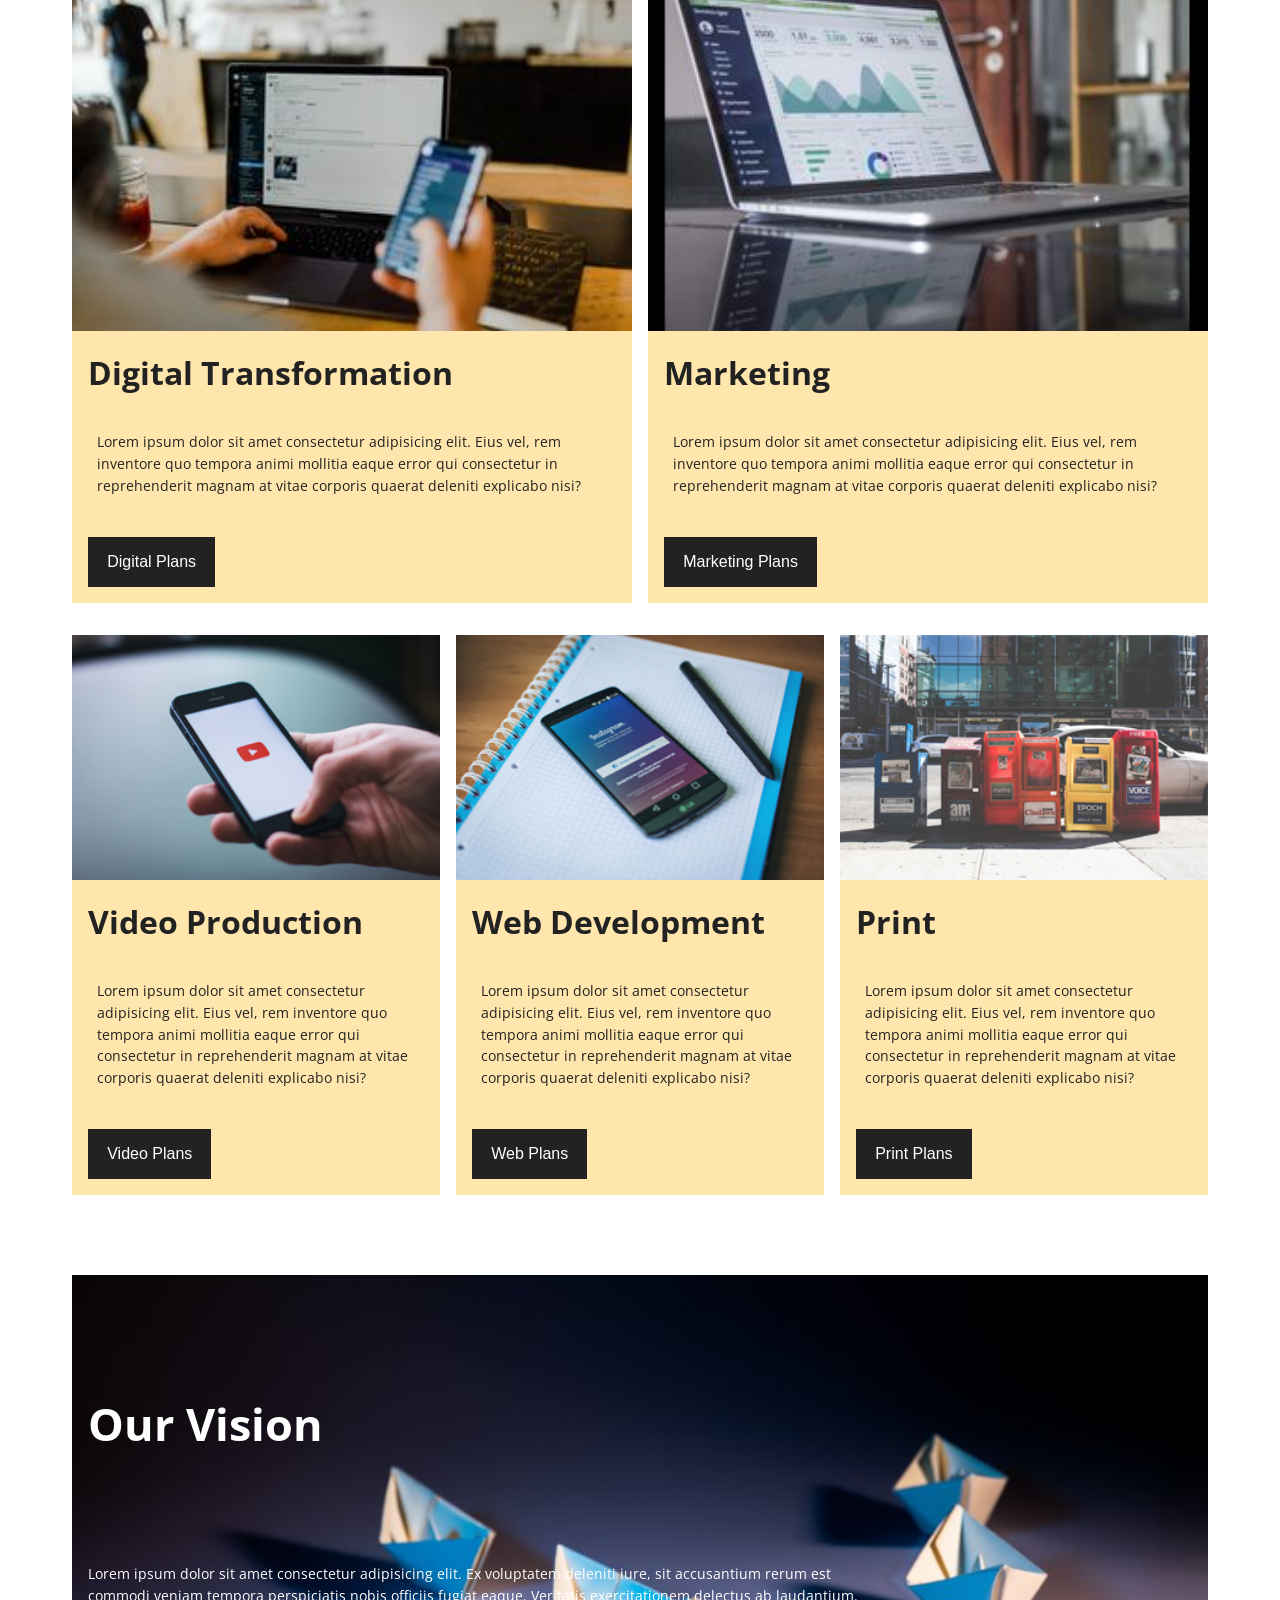
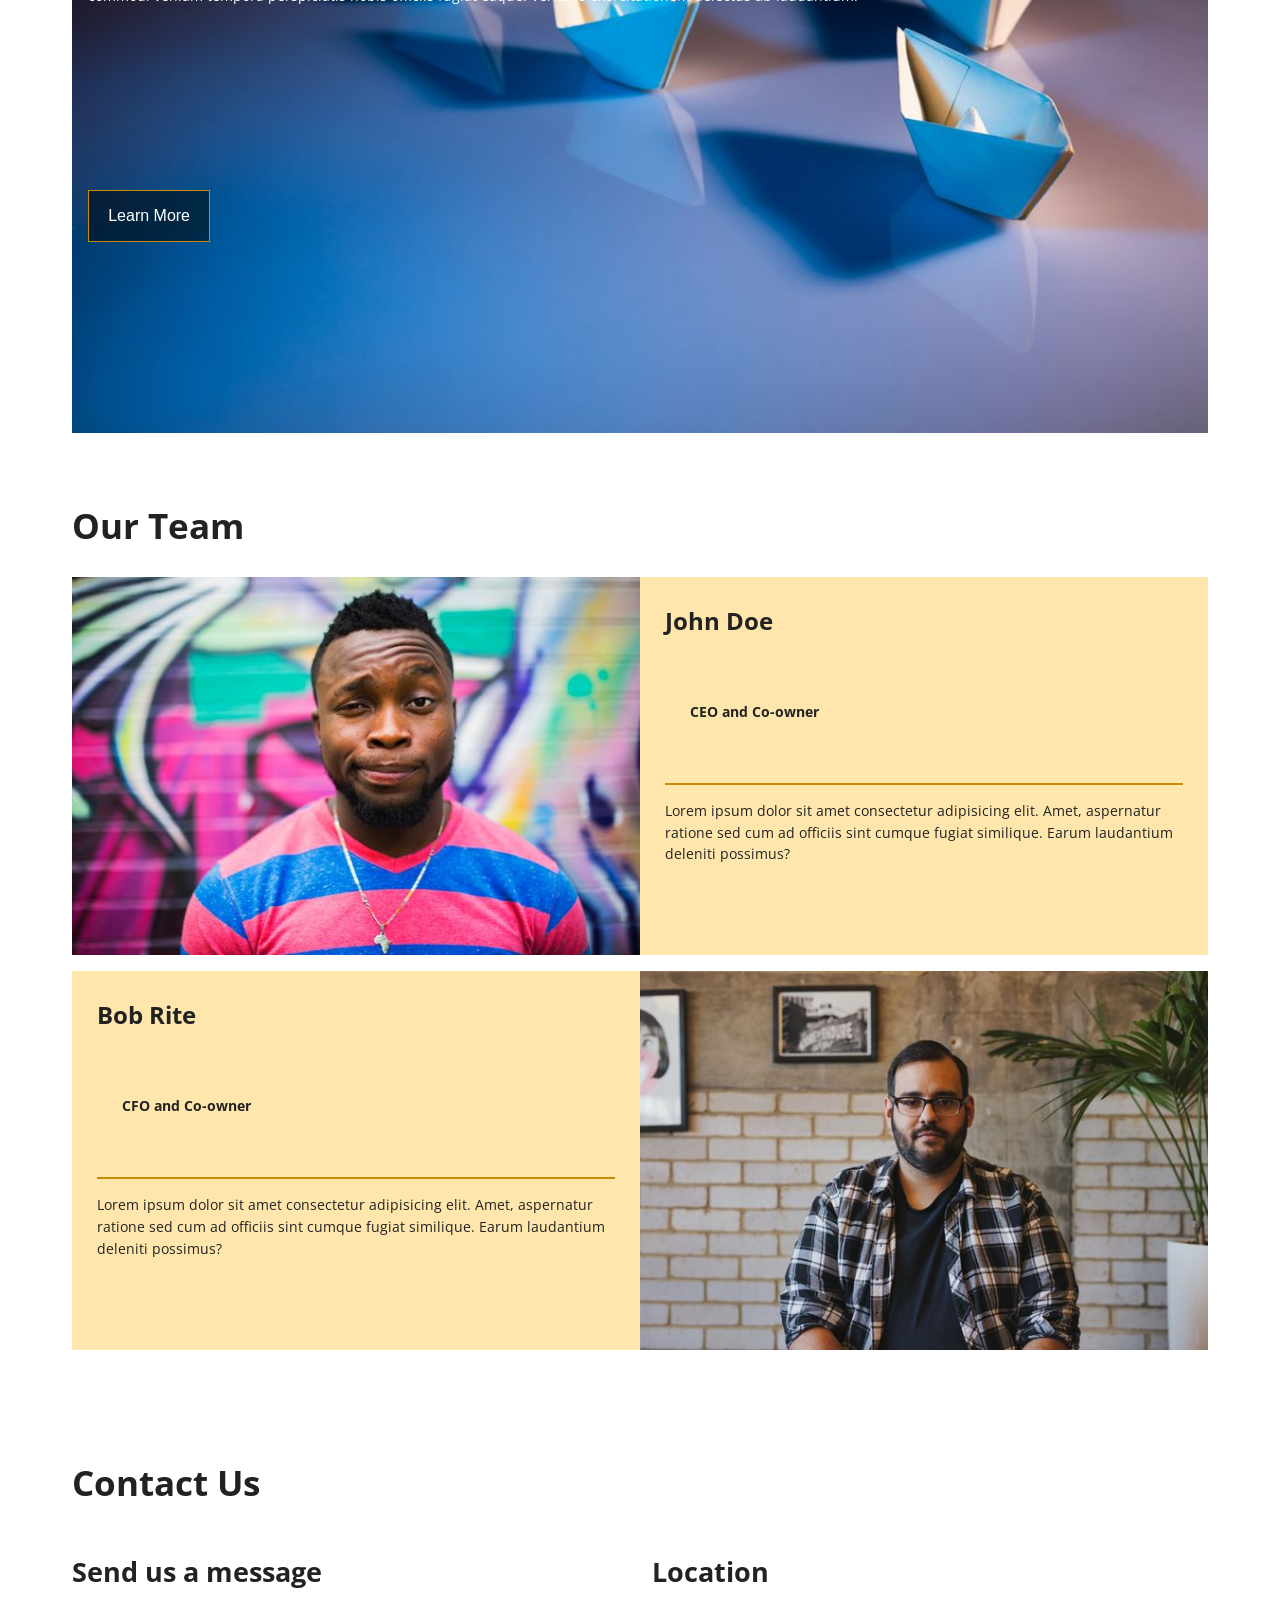
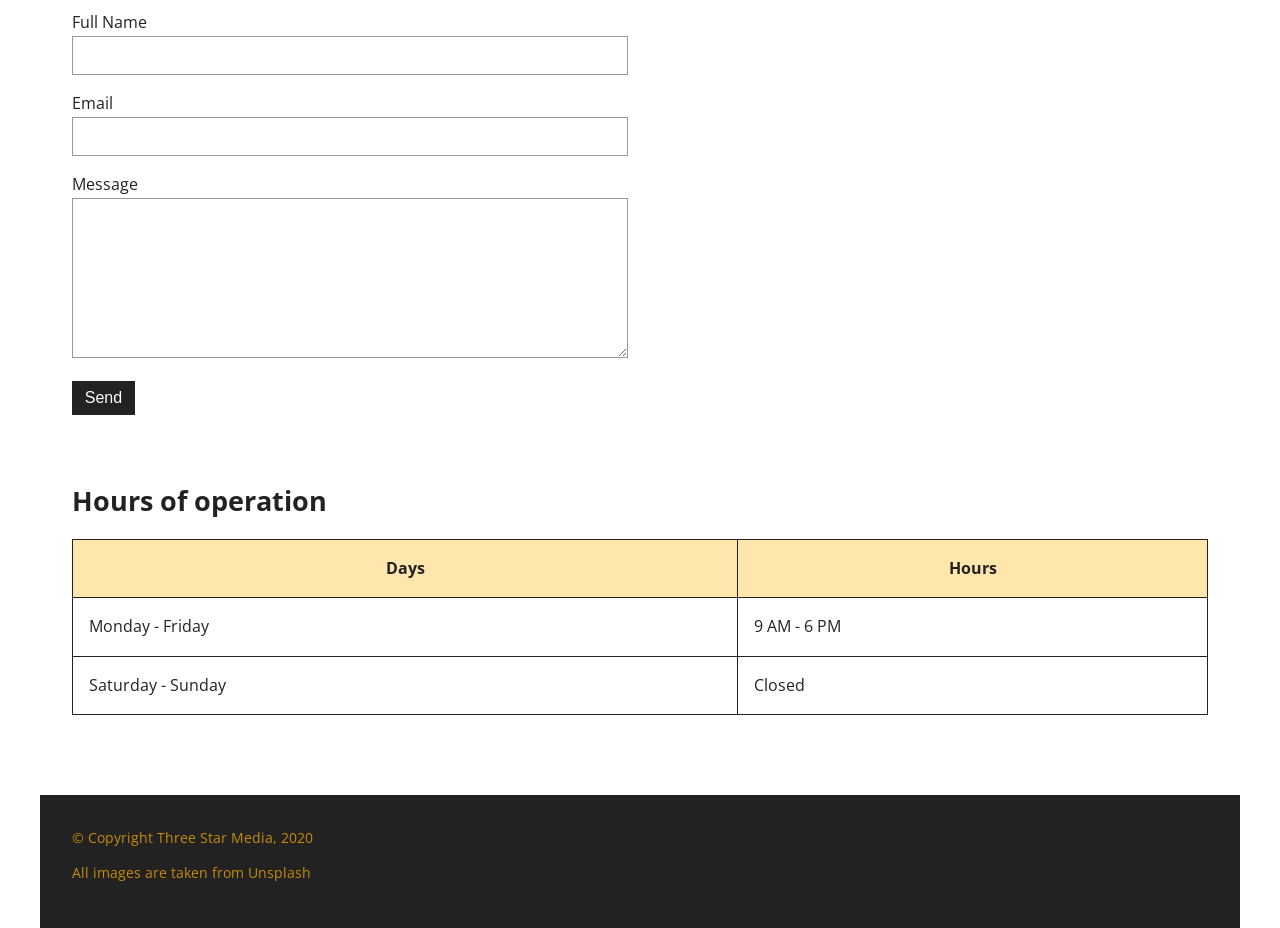
==== commit 1bc6ee1c: "update final-project" ====
--- a/final-project/index.html
+++ b/final-project/index.html
@@ -5,6 +5,9 @@
     <meta charset="UTF-8">
     <meta name="viewport" content="width=device-width, initial-scale=1.0">
     <title>Three Star Media</title>
+     <link rel="preconnect" href="https://fonts.googleapis.com">
+    <link rel="preconnect" href="https://fonts.gstatic.com" crossorigin>
+    <link href="https://fonts.googleapis.com/css2?family=Open+Sans:wght@400;700&display=swap" rel="stylesheet">
     <link rel="stylesheet" href="css/style.css">
 </head>
 
@@ -49,20 +52,25 @@
 
         <!-- About section -->
         <section class="about-section">
-            <img class="about-image" src="images/about-us.jpg" alt="Office recreation area">
-            <h2 class="section-title">About Us</h2>
-            <p class="about-text">
-                Lorem ipsum dolor sit amet consectetur adipisicing elit. Libero unde
-                repellendus exercitationem asperiores ducimus placeat, maxime soluta
-                nesciunt pariatur aliquam consequuntur sequi saepe sint laboriosam
-                perferendis eius amet ad?
+    <img class="about-image" src="images/about-us.jpg" alt="Office recreation area">
+
+    <div class="about-text">
+        <h2 class="section-title">About Us</h2>
+
+        <p>
+            Lorem ipsum dolor sit amet consectetur adipisicing elit. Libero unde
+            repellendus exercitationem asperiores ducimus placeat, maxime soluta
+            nesciunt pariatur aliquam consequuntur sequi saepe sint laboriosam
+            perferendis eius amet ad?
+        </p>
+
+        <p>
+            Lorem ipsum dolor sit amet consectetur adipisicing elit. Animi, velit
+            ipsam? Atque accusamus, excepturi corrupti sunt reiciendis soluta quo
+            commodi quidem, non perferendis vel sed facilis rerum cum in
+            exercitationem?
             </p>
-            <p class="about-text">
-                Lorem ipsum dolor sit amet consectetur adipisicing elit. Animi, velit
-                ipsam? Atque accusamus, excepturi corrupti sunt reiciendis soluta quo
-                commodi quidem, non perferendis vel sed facilis rerum cum in
-                exercitationem?
-            </p>
+    </div>
         </section>
 
         <!-- Services section -->
--- a/final-project/css/style.css
+++ b/final-project/css/style.css
@@ -0,0 +1,554 @@
+/* =========================
+   RESET
+========================= */
+* {
+  box-sizing: border-box;
+  margin: 0;
+  padding: 0;
+}
+
+img {
+  display: block;
+  width: 100%;
+}
+
+body {
+  font-family: 'Open Sans', sans-serif;
+  color: #222;
+  background-color: #fff;
+  line-height: 1.6;
+}
+
+a {
+  text-decoration: none;
+  color: inherit;
+}
+
+ul {
+  list-style: none;
+}
+
+/* =========================
+   GENERAL
+========================= */
+.site-main,
+.site-header,
+.site-footer {
+  width: 100%;
+}
+
+section {
+  margin-bottom: 1.5rem;
+}
+
+.section-title {
+  font-size: 2.2rem;
+  margin-bottom: 1rem;
+}
+
+.subheading {
+  font-size: 1.7rem;
+  margin-bottom: 1rem;
+}
+
+.service-button,
+.hero-button,
+.vision-button,
+.form-button {
+  background-color: #222;
+  color: white;
+  border: none;
+  padding: 1rem 1.2rem;
+  font-size: 1rem;
+  cursor: pointer;
+}
+
+.hero-button {
+  background-color: #c78c06;
+  color: #222;
+}
+
+/* =========================
+   MOBILE FIRST
+========================= */
+
+/* HEADER */
+.site-header {
+  background-color: #222;
+}
+
+.header-logo {
+  background-color: #c78c06;
+  padding: 1rem;
+}
+
+.header-logo img {
+  width: 80px;
+}
+
+.nav-list {
+  display: flex;
+  flex-direction: column;
+  text-align: center;
+}
+
+.nav-item a {
+  display: block;
+  color: #c78c06;
+  padding: 1rem 0;
+}
+
+.nav-item a:hover {
+  background-color: #c78c06;
+  color: #222;
+}
+
+.search-form {
+  display: flex;
+  padding: 0.8rem;
+}
+
+.search-input {
+  flex: 1;
+  padding: 0.7rem;
+  border: 1px solid #c78c06;
+}
+
+.search-button {
+  padding: 0.7rem 1rem;
+  border: 1px solid #c78c06;
+  background-color: #222;
+  color: #c78c06;
+}
+
+/* HERO */
+.hero-section {
+  position: relative;
+}
+
+.hero-image {
+  width: 100%;
+}
+
+.hero-title,
+.hero-text,
+.hero-button {
+  position: absolute;
+  left: 1rem;
+}
+
+.hero-title {
+  top: 18%;
+  color: white;
+  font-size: 2.4rem;
+  max-width: 80%;
+}
+
+.hero-text {
+  top: 48%;
+  color: white;
+  max-width: 85%;
+  font-size: 0.9rem;
+}
+
+.hero-button {
+  top: 72%;
+}
+
+/* ABOUT */
+.about-section {
+  background-color: #ffe6ac;
+  padding: 1rem;
+}
+
+.about-image {
+  margin-bottom: 1rem;
+}
+
+.about-text {
+  padding: 25px;
+}
+
+/* SERVICES */
+.services-section {
+  padding: 1rem;
+}
+
+.service-card {
+  background-color: #ffe6ac;
+  margin-bottom: 1rem;
+}
+
+.service-title {
+  font-size: 2rem;
+  padding: 1rem 1rem 0.5rem;
+}
+
+.service-text {
+  padding: 25px;
+}
+
+.service-button {
+  margin: 0 1rem 1rem;
+}
+
+/* VISION */
+.vision-section {
+  position: relative;
+  color: white;
+  margin: 1rem;
+}
+
+.vision-image {
+  width: 100%;
+}
+
+.vision-section .section-title,
+.vision-text,
+.vision-button {
+  position: absolute;
+  left: 1rem;
+}
+
+.vision-section .section-title {
+  top: 12%;
+  font-size: 2.2rem;
+}
+
+.vision-text {
+  top: 34%;
+  max-width: 85%;
+}
+
+.vision-button {
+  top: 70%;
+  border: 1px solid #c78c06;
+  background-color: rgba(0, 0, 0, 0.5);
+}
+
+/* TEAM */
+.team-section {
+  padding: 1rem;
+}
+
+.team-card {
+  background-color: #ffe6ac;
+  margin-bottom: 1rem;
+}
+
+.team-name {
+  font-size: 1.5rem;
+  padding: 25px 25px 10px;
+}
+
+.team-role {
+  font-weight: 700;
+  padding: 0 25px 10px;
+  border-bottom: 2px solid #c78c06;
+  margin: 0 25px 15px;
+}
+
+.team-text {
+  padding: 0 25px 25px;
+  font-size: 0.85rem;
+  line-height: 1.6;
+}
+
+/* CONTACT */
+.contact-section {
+  padding: 1rem;
+}
+
+.contact-form-wrapper,
+.hours-wrapper,
+.location-wrapper {
+  margin-bottom: 1.5rem;
+}
+
+.form-group {
+  margin-bottom: 1rem;
+}
+
+.form-input,
+.form-textarea {
+  width: 100%;
+  padding: 0.7rem;
+  border: 1px solid #999;
+}
+
+.form-textarea {
+  height: 160px;
+  resize: vertical;
+}
+
+.form-button {
+  padding: 0.5rem 0.8rem;
+}
+
+.hours-table {
+  width: 100%;
+  border-collapse: collapse;
+}
+
+.hours-table th,
+.hours-table td {
+  border: 1px solid #222;
+  padding: 1rem;
+  text-align: left;
+}
+
+.hours-table th {
+  background-color: #ffe6ac;
+  text-align: center;
+}
+
+.location-map {
+  width: 100%;
+  height: 400px;
+  border: 0;
+}
+
+/* FOOTER */
+.site-footer {
+  background-color: #222;
+  color: #c78c06;
+  padding: 1.5rem 1rem;
+}
+
+.footer-text {
+  margin-bottom: 0.8rem;
+}
+
+/* =========================
+   DESKTOP 760px+
+========================= */
+@media screen and (min-width: 760px) {
+
+  body {
+    max-width: 1200px;
+    margin: 0 auto;
+  }
+
+  /* HEADER */
+  .site-header {
+    display: flex;
+    align-items: center;
+    justify-content: space-between;
+    padding: 0 2rem;
+  }
+
+  .header-logo {
+    padding: 1rem 0;
+    background-color: transparent;
+  }
+
+  .header-logo img {
+    width: 90px;
+    background-color: #c78c06;
+    padding: 0.3rem;
+  }
+
+  .main-nav {
+    flex: 1;
+    margin-left: 2rem;
+  }
+
+  .nav-list {
+    flex-direction: row;
+    align-items: center;
+    justify-content: flex-start;
+    gap: 0.5rem;
+  }
+
+  .nav-item a {
+    padding: 1rem;
+  }
+
+  .search-form {
+    width: 260px;
+    padding: 0;
+  }
+
+  /* HERO */
+  .hero-section {
+    position: relative;
+  }
+
+  .hero-title {
+    top: 18%;
+    left: 5%;
+    font-size: 4.8rem;
+    max-width: 55%;
+    background-color: rgba(0, 0, 0, 0.5);
+    padding: 1rem;
+  }
+
+  .hero-text {
+    top: 55%;
+    left: 5%;
+    max-width: 60%;
+    font-size: 1rem;
+  }
+
+  .hero-button {
+    top: 72%;
+    left: 5%;
+    font-size: 1.1rem;
+  }
+
+  /* ABOUT */
+  .about-section {
+    display: grid;
+    grid-template-columns: 1fr 1fr;
+    gap: 1.5rem;
+    align-items: start;
+    padding: 1.5rem;
+  }
+
+  .about-image {
+    margin-bottom: 0;
+    height: 100%;
+    object-fit: cover;
+  }
+
+  .about-section .section-title {
+    margin-top: 0.5rem;
+  }
+
+  /* SERVICES */
+  .services-section {
+    padding: 2rem;
+    display: grid;
+    grid-template-columns: repeat(6, 1fr);
+    gap: 1rem;
+  }
+
+  .services-section .section-title {
+    grid-column: 1 / -1;
+    margin-bottom: 1.5rem;
+  }
+
+  .service-card:nth-of-type(1),
+  .service-card:nth-of-type(2) {
+    grid-column: span 3;
+  }
+
+  .service-card:nth-of-type(3),
+  .service-card:nth-of-type(4),
+  .service-card:nth-of-type(5) {
+    grid-column: span 2;
+  }
+
+  /* VISION */
+  .vision-section {
+    margin: 2rem;
+  }
+
+  .vision-section .section-title {
+    top: 15%;
+    font-size: 2.8rem;
+  }
+
+  .vision-text {
+    top: 38%;
+    max-width: 70%;
+  }
+
+  .vision-button {
+    top: 68%;
+  }
+
+  /* TEAM */
+  .team-section {
+    padding: 2rem;
+  }
+
+  .team-section .section-title {
+    margin-bottom: 1.5rem;
+  }
+
+  .team-card {
+    display: grid;
+    grid-template-columns: 1fr 1fr;
+    align-items: stretch;
+  }
+
+  .team-card:first-of-type .team-image {
+    grid-column: 1;
+    grid-row: 1 / 4;
+  }
+
+  .team-card:first-of-type .team-name,
+  .team-card:first-of-type .team-role,
+  .team-card:first-of-type .team-text {
+    grid-column: 2;
+  }
+
+  .team-card:last-of-type .team-image {
+    grid-column: 2;
+    grid-row: 1 / 4;
+  }
+
+  .team-card:last-of-type .team-name,
+  .team-card:last-of-type .team-role,
+  .team-card:last-of-type .team-text {
+    grid-column: 1;
+  }
+
+  /* CONTACT */
+  .contact-section {
+    padding: 2rem;
+    display: grid;
+    grid-template-columns: 1fr 1fr;
+    gap: 1.5rem;
+    align-items: start;
+  }
+
+  /* CONTACT */
+.contact-section {
+  padding: 2rem;
+  display: grid;
+  grid-template-columns: 1fr 1fr;
+  gap: 1.5rem;
+  align-items: start;
+}
+
+.contact-section .section-title {
+  grid-column: 1 / -1;
+}
+
+.contact-form-wrapper {
+  grid-column: 1 / 2;
+  grid-row: 2 / 4;
+}
+
+.location-wrapper {
+  grid-column: 2 / 3;
+  grid-row: 2 / 3;
+}
+
+.hours-wrapper {
+  grid-column: 1 / -1;
+  grid-row: 4 / 5;
+}
+
+.location-map {
+  height: 300px;
+}
+
+.hours-table {
+  width: 100%;
+}
+
+  
+
+  /* FOOTER */
+  .site-footer {
+    padding: 2rem;
+  }
+}
+p {
+  font-size: 0.85rem;
+  line-height: 1.6;
+  margin-bottom: 15px;
+}
